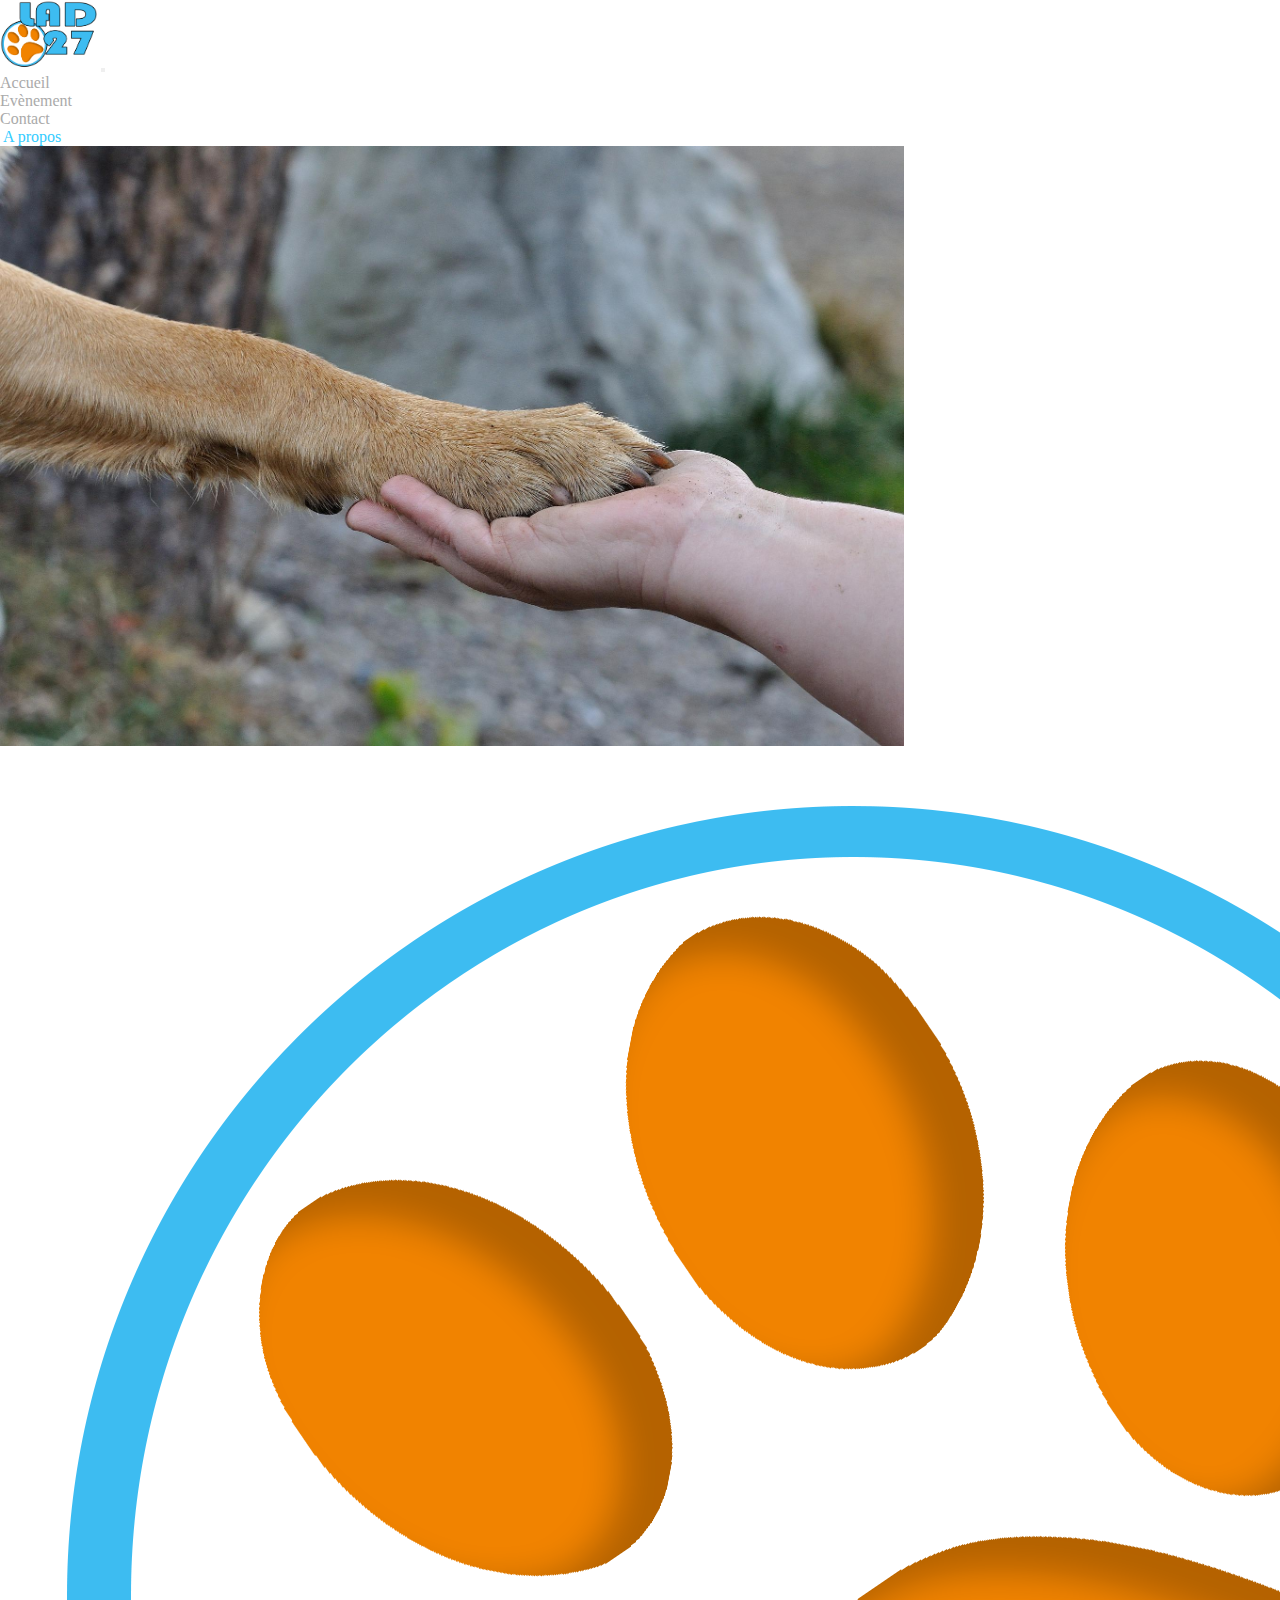
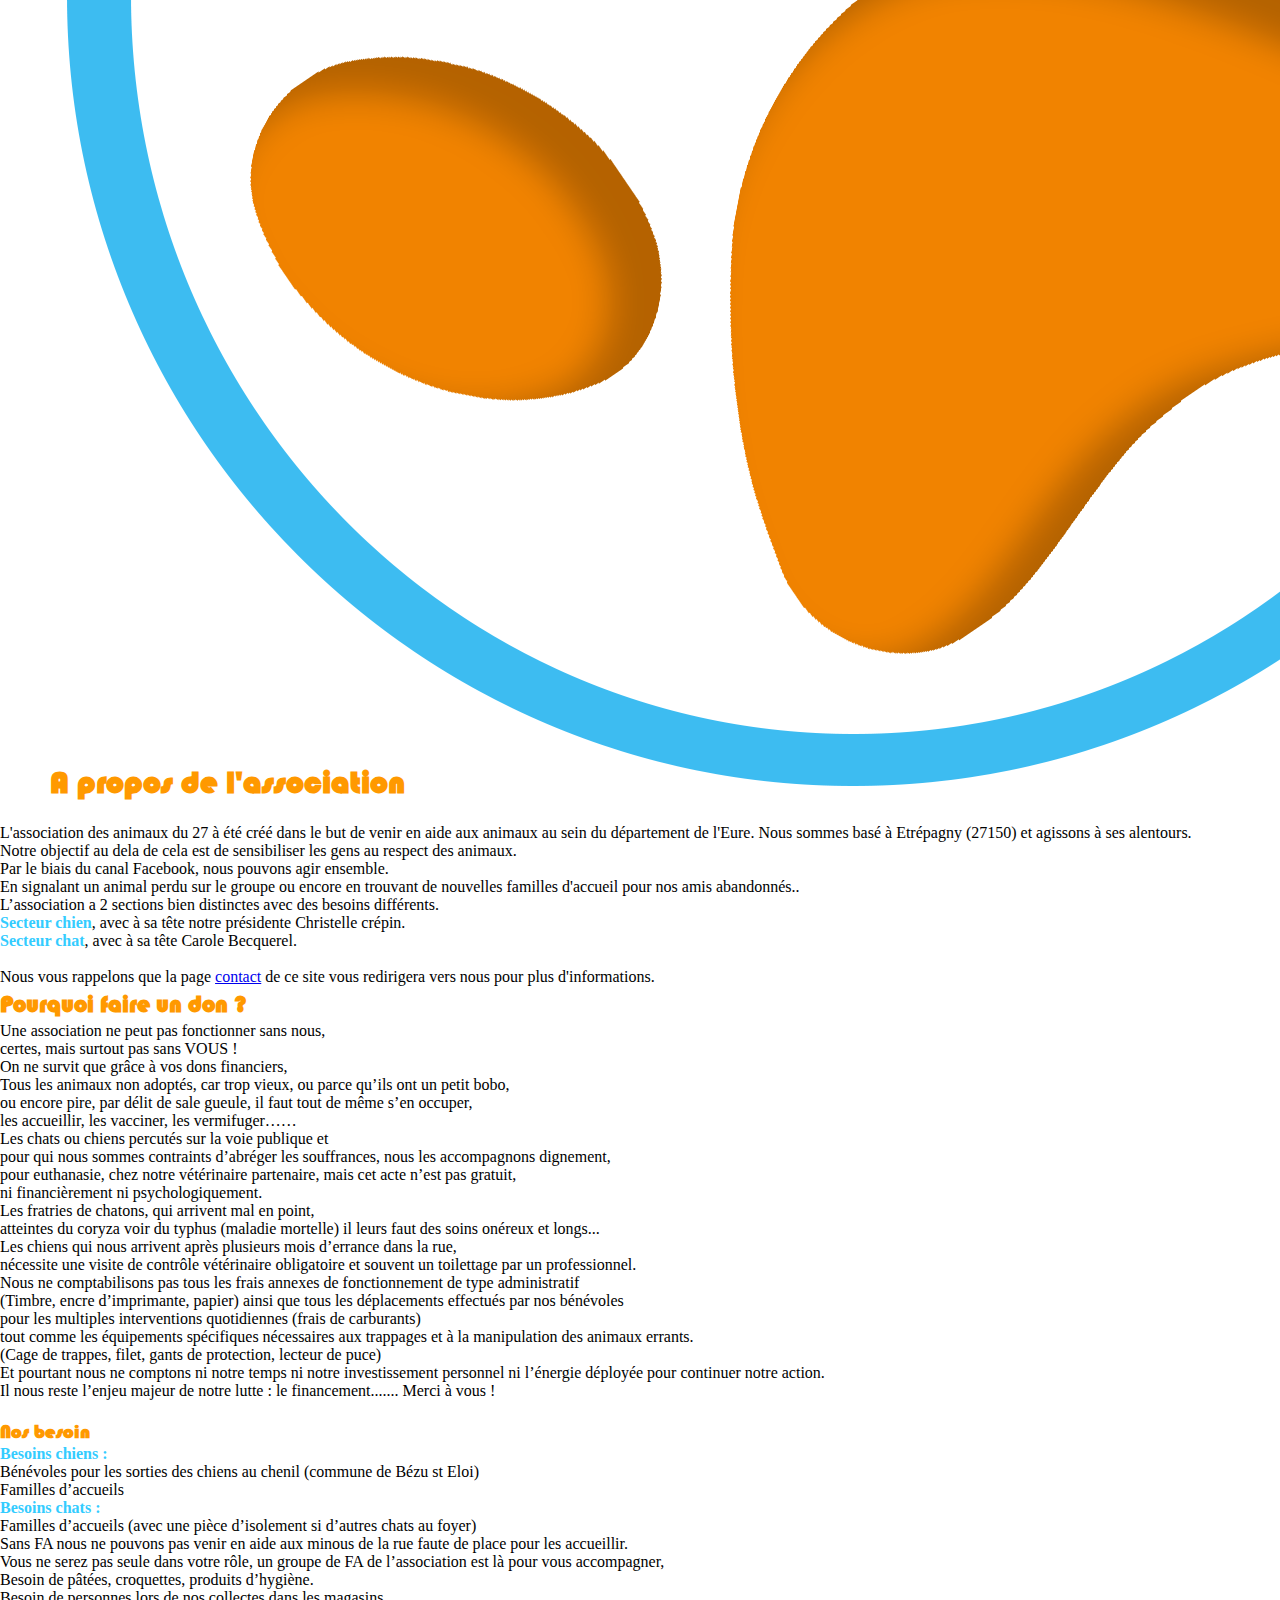
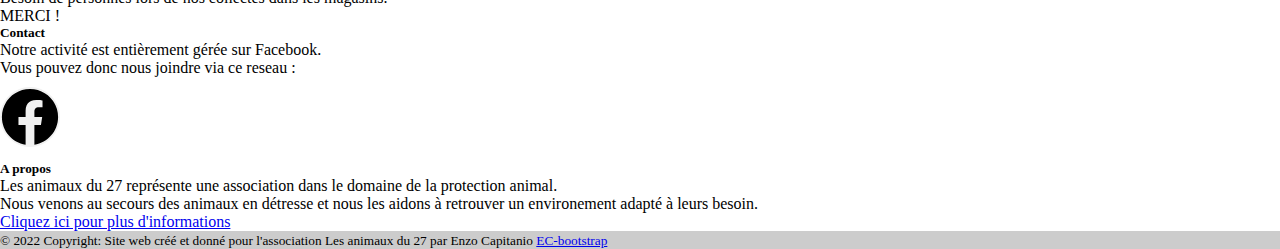
==== section/about.html @ f952d984 "1er depot" ====
<!DOCTYPE html>
<html lang="fr">
    <head>
        <meta charset="UTF-8">
        <meta http-equiv="X-UA-Compatible" content="IE=edge">
        <meta name="viewport" content="width=device-width, initial-scale=1.0">
        <meta name="description" content="identité de l'association des animaux du 27">
        <meta property="og:title" content="Les animaux du 27 - site web de l'association" />
        <meta property="og:url" content="" />
        <meta property="og:site_name" content="Les_animaux_du_27" />
        <meta property="og:description"
            content="Bienvenue sur le site web de l'association Les animaux du 27 - identité de l'association - page de contact - Evénements pour la cause animal">
        <meta property="og:image" content="./images/logo" />
        <link rel="shortcut icon" href="../images/logo.png" type="image/x-icon">
        <!--custom CSS-->
        <link rel="stylesheet" href="../CSS/style.css">
        <!--Bootstrap CSS-->
        <link href="https://cdn.jsdelivr.net/npm/bootstrap@5.1.3/dist/css/bootstrap.min.css" rel="stylesheet" integrity="sha384-1BmE4kWBq78iYhFldvKuhfTAU6auU8tT94WrHftjDbrCEXSU1oBoqyl2QvZ6jIW3" crossorigin="anonymous">

        <title>Les animaux du 27 - A propos</title>
    </head>

    <body>
        <header>
            <nav class="navbar navbar-expand-sm navbar-dark bg-dark">
                <a class="navbar-brand" href="../index.html"><img class="ms-3" src="../images/LAD27.png" height="70"
                        alt="logo de l'association les animaux du 27"></a>
                <button class="navbar-toggler me-3" type="button" data-bs-toggle="collapse"
                    data-bs-target="#navbarNavDarkDropdown" aria-controls="navbarNavDarkDropdown" aria-expanded="false"
                    aria-label="Toggle navigation">
                    <span class="navbar-toggler-icon"></span>
                </button>
                <div class="collapse navbar-collapse" id="navbarNavDarkDropdown">
                    <ul class="navbar-nav text-center">
                        <li class="nav-item active ms-4 p-1"><a class=" navLinkMenu text-center p-1"
                                href="../index.html">Accueil</a></li>
                        <li class="nav-item ms-4 p-1"><a class=" navLinkMenu p-1 text-center"
                                href="../section/event.html">Evènement</a></li>
                        <li class="nav-item ms-4 p-1"><a class=" navLinkMenu p-1 text-center"
                                href="../section/contact.html">Contact</a></li>
                        <li class="nav-item ms-4 p-1"><a class=" navLinkMenu p-1 text-center active-menu"
                                href="../section/about.html">A propos</a></li>
                    </ul>
                </div>
            </nav>
        </header>

        <main>
            <div class="row justify-content-center m-0">
                <div class="text-center col-xl-4 m-2 mt-xl-5 pt-xl-3 d-block pt-xl-5">
                    <img src="../images/mainpatte.jpg" class="img-fluid pt-xl-5"
                        alt="patte d'un chien dans la main d'un humain" height="600">
                </div>
                <div class="col-xl-4 m-2 mt-xl-5 text-md-center text-xl-start">
                    <h1>A propos de l'association</h1>
                    <br>
                    <p>L'association des animaux du 27 à été créé dans le but de venir en aide aux animaux au sein du
                        département de l'Eure. Nous sommes basé à Etrépagny (27150) et agissons à ses alentours.
                        <br>Notre objectif au dela de cela est de sensibiliser les gens au respect des animaux.
                        <br>Par le biais du canal Facebook, nous pouvons agir ensemble.
                        <br>En signalant un animal perdu sur le groupe ou encore en trouvant de nouvelles familles d'accueil
                        pour nos amis abandonnés..
                        <br>L’association a 2 sections bien distinctes avec des besoins différents. 
                        <br><strong class="blue-item fw-bold">Secteur chien</strong>, avec à sa tête notre présidente Christelle crépin.
                        <br><strong class="blue-item fw-bold">Secteur chat</strong>, avec à sa tête Carole Becquerel.
                        <br>
                        <br>Nous vous rappelons que la page <a href="../section/contact.html">contact</a> de ce site vous redirigera vers nous pour plus
                        d'informations.
                        <br>
                    </p> 
                    <h2>Pourquoi faire un don ?</h2>
                    <p>   
                        Une association ne peut pas fonctionner sans nous, 
                        <br>certes, mais surtout pas sans VOUS !
                        <br>On ne survit que grâce à vos dons financiers, 
                        <br>Tous les animaux non adoptés, car trop vieux, ou parce qu’ils ont un petit bobo, 
                        <br>ou encore pire, par délit de sale gueule, il faut tout de même s’en occuper,
                        <br>les accueillir, les vacciner, les vermifuger…… 
                        <br>Les chats ou chiens percutés sur la voie publique et 
                        <br>pour qui nous sommes contraints d’abréger les souffrances, nous les accompagnons dignement,
                        <br>pour euthanasie, chez notre vétérinaire partenaire, mais cet acte n’est pas gratuit, 
                        <br> ni financièrement ni psychologiquement.
                        <br>Les fratries de chatons, qui arrivent mal en point, 
                        <br>atteintes du coryza voir du typhus (maladie mortelle) il leurs faut des soins onéreux et longs...
                        <br>Les chiens qui nous arrivent après plusieurs mois d’errance dans la rue,
                        <br>nécessite une visite de contrôle vétérinaire obligatoire et souvent un toilettage par un professionnel.
                        <br>Nous ne comptabilisons pas tous les frais annexes de fonctionnement de type administratif
                        <br>(Timbre, encre d’imprimante, papier) ainsi que tous les déplacements effectués par nos bénévoles 
                        <br>pour les multiples interventions quotidiennes (frais de carburants) 
                        <br>tout comme les équipements spécifiques nécessaires aux trappages et à la manipulation des animaux errants.
                        <br>(Cage de trappes, filet, gants de protection, lecteur de puce) 
                        <br>Et pourtant nous ne comptons ni notre temps ni notre investissement personnel ni l’énergie déployée pour continuer notre action. 
                        <br>Il nous reste l’enjeu majeur de notre lutte : le financement....... Merci à vous !
                    </p>
                    <br>
                    <h3>Nos besoin</h3>                      
                    <strong class="blue-item fw-bold"> Besoins chiens : </strong>
                    <ul class="list-unstyled">
                        <li>Bénévoles pour les sorties des chiens au chenil (commune de Bézu st Eloi)</li>
                        <li>Familles d’accueils</li>
                    </ul>
                    <strong class="blue-item fw-bold">Besoins chats : </strong>
                    <ul class="list-unstyled">
                        <li>Familles d’accueils (avec une pièce d’isolement si d’autres chats au foyer)</li>
                        <li>Sans FA nous ne pouvons pas venir en aide aux minous de la rue faute de place pour les accueillir.</li>
                        <li>Vous ne serez pas seule dans votre rôle, un groupe de FA de l’association est là pour vous accompagner,</li>
                        <li>Besoin de pâtées, croquettes, produits d’hygiène. </li>
                        <li>Besoin de personnes lors de nos collectes dans les magasins.</li>
                    </ul>               
                    <p>MERCI !</p>         
                </div>
            </div>
        </main>

        <footer class="bg-dark text-light">
            <!-- Grid container -->
            <div class="container p-4">
                <!--Grid row-->
                <div class="row">
                    <!--Grid column-->
                    <div class="col-lg-6 col-md-12 text-center">
                        <h5 class="text-uppercase">Contact</h5>
                        <p>
                            Notre activité est entièrement gérée sur Facebook.
                            <br>Vous pouvez donc nous joindre via ce reseau :
                            <br>
                            <a href="https://www.facebook.com/groups/387117748164139/" target="_blank">
                                <img src="../images/fb.svg" class="bulle m-auto mt-3" alt="logo facebook" height="50">
                            </a>
                        </p>
                    </div>
                    <!--Grid column-->
                    <div class="col-lg-6 col-md-12 mb-4 mb-md-0 text-center">
                        <h5 class="text-uppercase">A propos</h5>
                        <p>
                            Les animaux du 27 représente une association dans le domaine de la protection animal.
                            <br>Nous venons au secours des animaux en détresse et nous les aidons à retrouver un
                            environement
                            adapté à leurs besoin.
                            <br><a href="../section/about.html" target="_blank">Cliquez ici pour plus d'informations</a>
                        </p>
                    </div>
                </div>
            </div>
            <!-- Copyright -->
            <div class="text-center p-3" style="background-color: rgba(0, 0, 0, 0.2);">
                <small> © 2022 Copyright: Site web créé et donné pour l'association Les animaux du 27 par Enzo Capitanio <a
                        href="https://www.ec-bootstrap.com/" target="_blank"
                        class="list-style-none">EC-bootstrap</a></small>
            </div>
        </footer>
        <!--Bootstrap JS-->
        <script src="https://cdn.jsdelivr.net/npm/bootstrap@5.1.3/dist/js/bootstrap.bundle.min.js" integrity="sha384-ka7Sk0Gln4gmtz2MlQnikT1wXgYsOg+OMhuP+IlRH9sENBO0LRn5q+8nbTov4+1p" crossorigin="anonymous"></script>
    </body>
</html>
---- CSS/style.css ----
/*--------Couleur de l'association----------
#33ccff (for the blue)
#ff9900 (for the orange)
------------------------------------------*/

@font-face {
    font-family: BAUHS93;
    src: url(/font/BAUHS93.ttf) format("truetype");
}

* {
    padding: 0;
    margin: 0;
    box-sizing: border-box;
}

/* ------------HEADER/NAV---------*/
.navLinkMenu {
    text-align: center;
    text-decoration: none;
    color: rgb(170, 170, 170);
    transition: all ease-out 0.5s;
}

.navLinkMenu:hover {
    color: #33ccff;
    transition: all 0.5s;
    border: 1px dashed #ff9900;
    padding: 3px;
    border-radius: 3px;
}

.active-menu {
    color: #33ccff;
    transition: all 0.5s;
    padding: 3px;
    border-radius: 3px;
}


.header {
    position: fixed;
}

.banner-area {
    background-image: url(../images/chiendort.jpg);
    background-size: cover;
    background-position: center;
    top: -150px;
    height: 100vh;
    width: 100%;
    position: fixed;
    z-index: -1;
}

.banner-area::after {
    content: '';
    position: absolute;
    top: -10%;
    display: block;
    width: 100%;
    height: 100%;
    z-index: -1;
}

.content-area {
    width: 100%;
    height: 100%;
    position: relative;
    background-color: aliceblue;
    top: 600px;
    overflow: hidden;
}

.banner-area p {
    position: relative;
    padding-top: 250px;
    color: aliceblue;
}

/*----------- ALL PAGES----------- */
h1,
h2,
h3 {
    color: #ff9900;
    font-family: BAUHS93;
    position: relative;
    z-index: 3;
}

h1::before {
    content: url(/images/logo.png);
    width: 50px;
    height: 50px;
    display: inline-flex;
    top: 0;
    left: 0;
}


/* -----------page event-----------------*/

.blue-item {
    color: #33ccff;
}


/*------------Image page INDEX-ACCUEIL / text over image----------*/


@media screen and (max-width: 1380px) {
    .banner-area {
        background-position: left;
    }
}

@media screen and (max-width: 680px) {
    .banner-area {
        background-position: 10%;
    }

    .banner-area p {
        text-align: center;
    }

}

@media screen and (min-width: 600px) {
    .banner-area p {
        margin-left: 30%;
        text-align: left;
    }

}

/*------------- Logo Facebook ---------*/
.bulle {
    width: 60px;
    height: 60px;
    border-radius: 50%;
    border: 1px solid #f1f1f1;
    display: inline-block;
    justify-content: center;
    align-items: center;
    margin: 10px 0;
    background: #f1f1f1;
    cursor: pointer;
    position: relative;
}
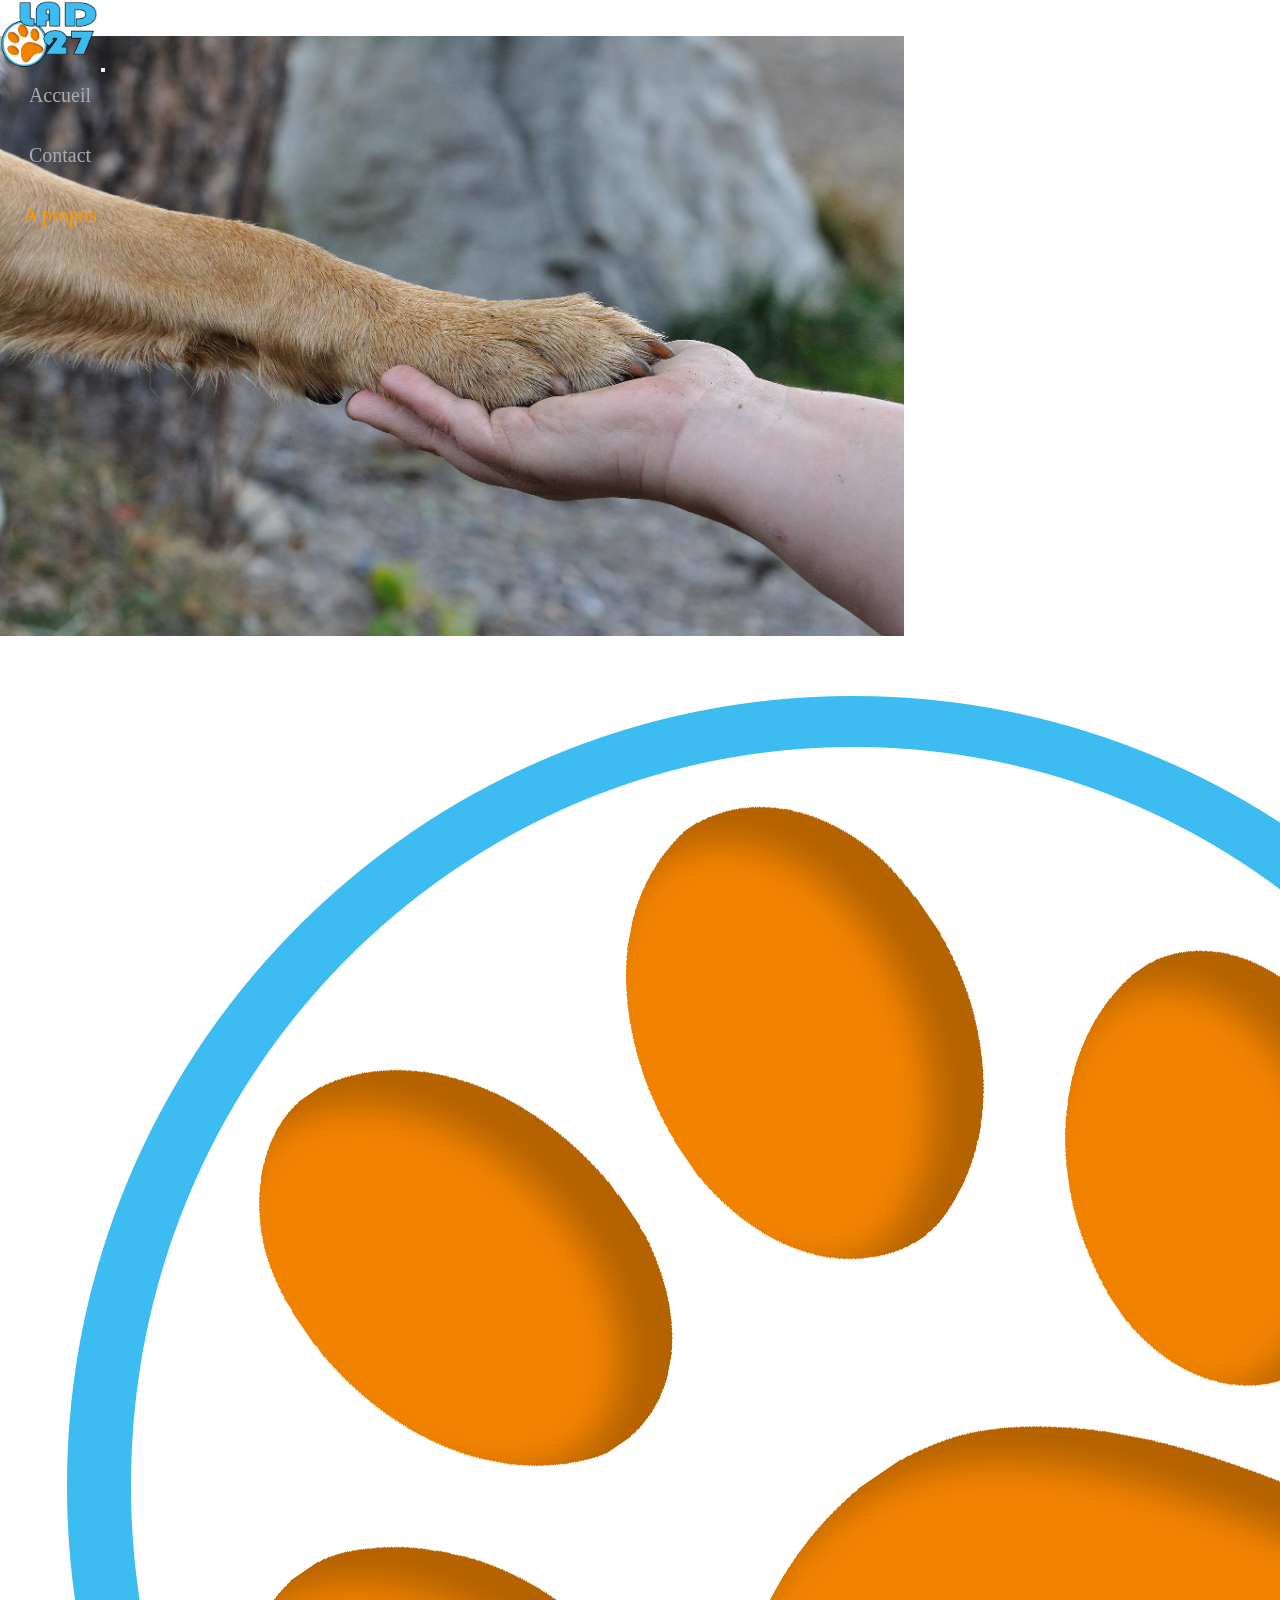
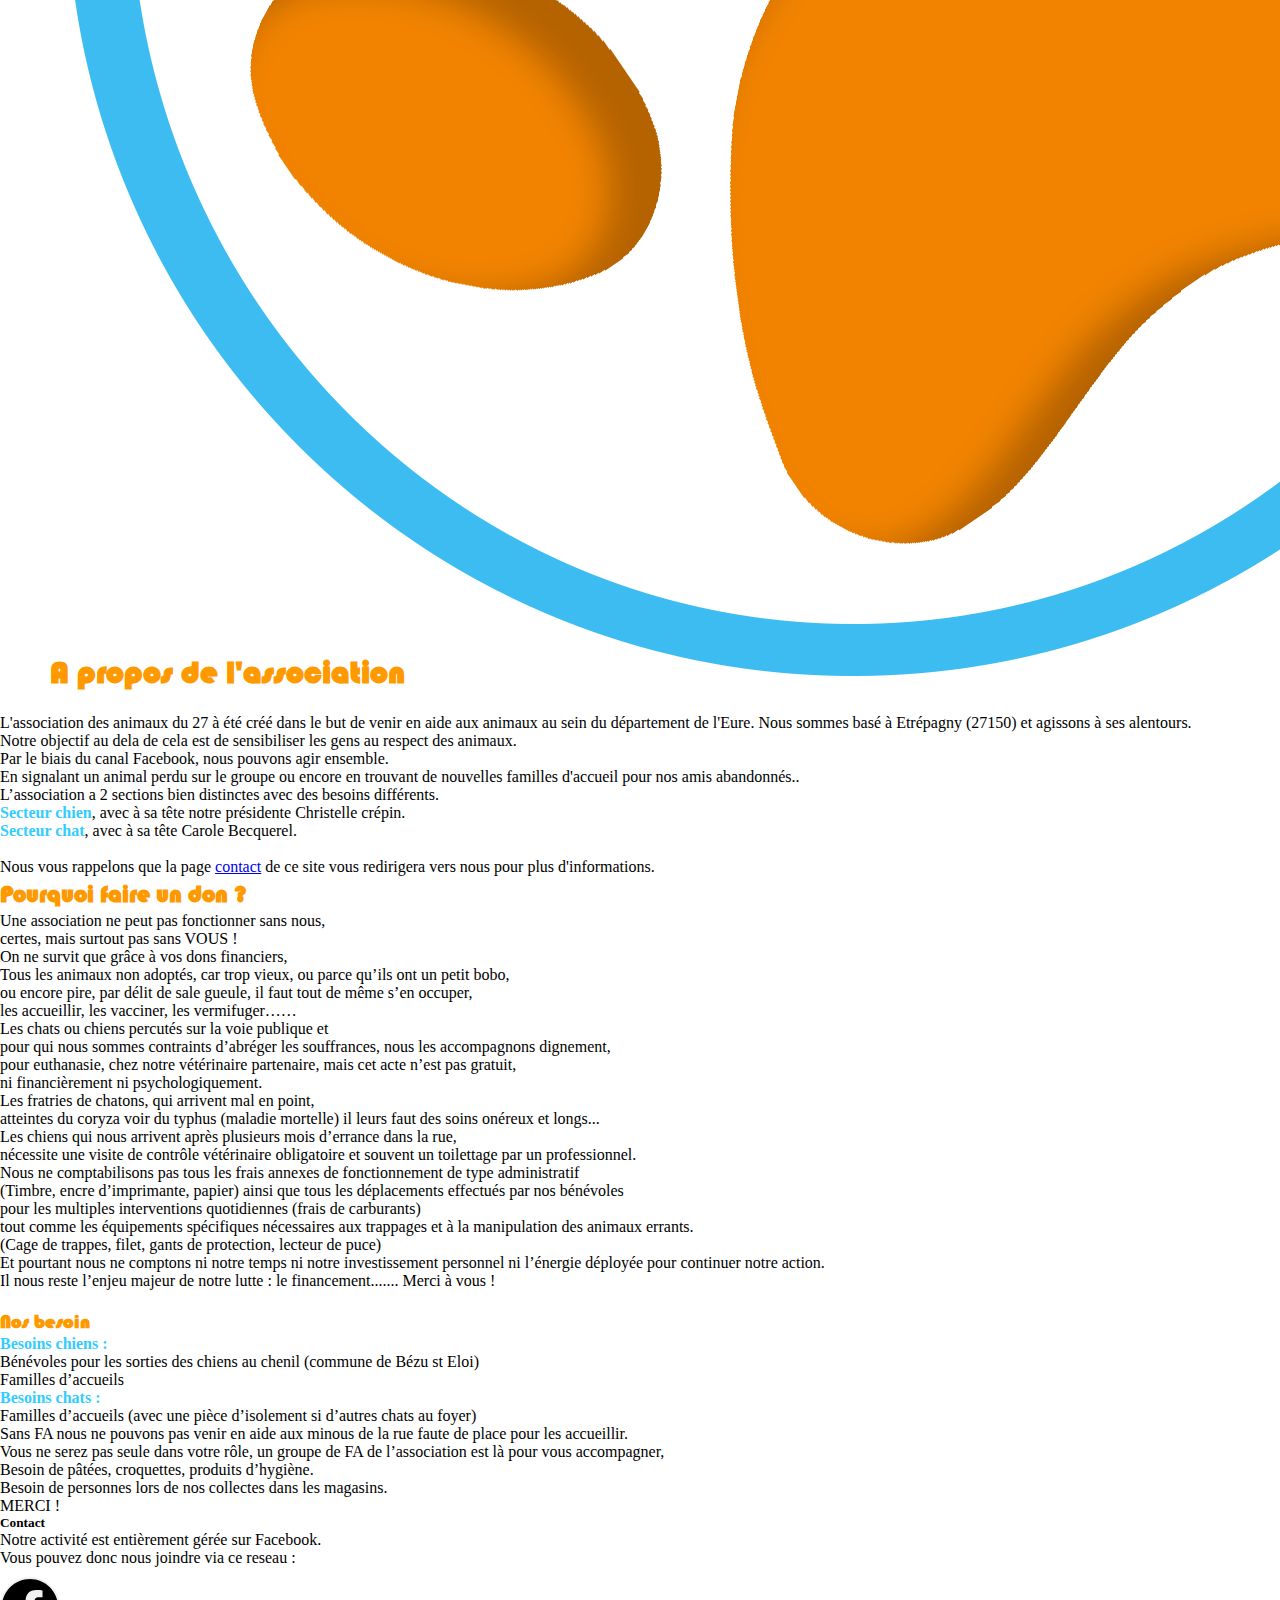
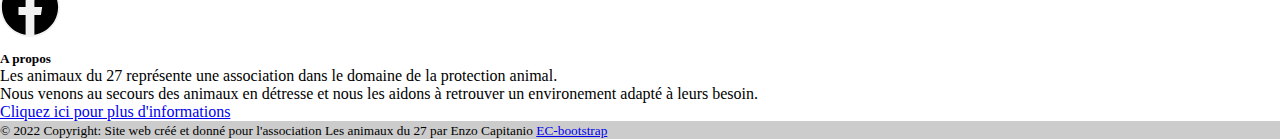
==== commit b7ed7e54: "quick fixing on navbar" ====
--- a/section/about.html
+++ b/section/about.html
@@ -1,155 +1,179 @@
 <!DOCTYPE html>
 <html lang="fr">
-    <head>
-        <meta charset="UTF-8">
-        <meta http-equiv="X-UA-Compatible" content="IE=edge">
-        <meta name="viewport" content="width=device-width, initial-scale=1.0">
-        <meta name="description" content="identité de l'association des animaux du 27">
-        <meta property="og:title" content="Les animaux du 27 - site web de l'association" />
-        <meta property="og:url" content="" />
-        <meta property="og:site_name" content="Les_animaux_du_27" />
-        <meta property="og:description"
-            content="Bienvenue sur le site web de l'association Les animaux du 27 - identité de l'association - page de contact - Evénements pour la cause animal">
-        <meta property="og:image" content="./images/logo" />
-        <link rel="shortcut icon" href="../images/logo.png" type="image/x-icon">
-        <!--custom CSS-->
-        <link rel="stylesheet" href="../CSS/style.css">
-        <!--Bootstrap CSS-->
-        <link href="https://cdn.jsdelivr.net/npm/bootstrap@5.1.3/dist/css/bootstrap.min.css" rel="stylesheet" integrity="sha384-1BmE4kWBq78iYhFldvKuhfTAU6auU8tT94WrHftjDbrCEXSU1oBoqyl2QvZ6jIW3" crossorigin="anonymous">
 
-        <title>Les animaux du 27 - A propos</title>
-    </head>
+<head>
+    <meta charset="UTF-8">
+    <meta http-equiv="X-UA-Compatible" content="IE=edge">
+    <meta name="viewport" content="width=device-width, initial-scale=1.0">
+    <meta name="description" content="identité de l'association des animaux du 27">
+    <meta property="og:title" content="Les animaux du 27 - site web de l'association" />
+    <meta property="og:type" content="website">
+    <meta property="og:url" content="https://assostudi-lesanimauxdu27.herokuapp.com/index.html" />
+    <meta property="og:site_name" content="Les animaux du 27" />
+    <meta property="og:description" content="Bienvenue sur le site web de l'association Les animaux du 27">
+    <meta property="og:image" content="../LAD27OG.png" />
+    <meta property="og:nom_du_site" content="Les Animaux du 27" />
+    <link rel="shortcut icon" href="../images/logo.png" type="image/x-icon">
+    <!--custom CSS-->
+    <link rel="stylesheet" href="../CSS/style.css">
+    <!--Bootstrap CSS-->
+    <link href="https://cdn.jsdelivr.net/npm/bootstrap@5.1.3/dist/css/bootstrap.min.css" rel="stylesheet"
+        integrity="sha384-1BmE4kWBq78iYhFldvKuhfTAU6auU8tT94WrHftjDbrCEXSU1oBoqyl2QvZ6jIW3" crossorigin="anonymous">
 
-    <body>
-        <header>
-            <nav class="navbar navbar-expand-sm navbar-dark bg-dark">
-                <a class="navbar-brand" href="../index.html"><img class="ms-3" src="../images/LAD27.png" height="70"
-                        alt="logo de l'association les animaux du 27"></a>
-                <button class="navbar-toggler me-3" type="button" data-bs-toggle="collapse"
-                    data-bs-target="#navbarNavDarkDropdown" aria-controls="navbarNavDarkDropdown" aria-expanded="false"
-                    aria-label="Toggle navigation">
-                    <span class="navbar-toggler-icon"></span>
-                </button>
-                <div class="collapse navbar-collapse" id="navbarNavDarkDropdown">
-                    <ul class="navbar-nav text-center">
-                        <li class="nav-item active ms-4 p-1"><a class=" navLinkMenu text-center p-1"
-                                href="../index.html">Accueil</a></li>
-                        <li class="nav-item ms-4 p-1"><a class=" navLinkMenu p-1 text-center"
-                                href="../section/event.html">Evènement</a></li>
-                        <li class="nav-item ms-4 p-1"><a class=" navLinkMenu p-1 text-center"
-                                href="../section/contact.html">Contact</a></li>
-                        <li class="nav-item ms-4 p-1"><a class=" navLinkMenu p-1 text-center active-menu"
-                                href="../section/about.html">A propos</a></li>
-                    </ul>
+    <title>Les animaux du 27 - A propos</title>
+</head>
+
+<body>
+    <header>
+        <nav class="navbar navbar-expand-sm navbar-dark bg-dark w-100">
+            <a class="navbar-brand" href="./index.html">
+                <img class="ms-3" src="../images/LAD27.png" height="70" alt="logo de l'association les animaux du 27">
+            </a>
+            <button class="navbar-toggler me-3" type="button" data-bs-toggle="collapse" data-bs-target="#navbarNavDarkDropdown"
+                aria-controls="navbarNavDarkDropdown" aria-expanded="false" aria-label="Toggle navigation">
+                <span class="navbar-toggler-icon"></span>
+            </button>
+            <div class="collapse navbar-collapse bg-dark" id="navbarNavDarkDropdown">
+                <ul class="navbar-nav ">
+                    <li class="nav-item active mb-2 mx-auto">
+                        <a class="navLinkMenu " href="../index.html">
+                            Accueil
+                        </a>
+                    </li>
+                    <li class="nav-item mb-2 mx-auto">
+                        <a class="navLinkMenu" href="../section/contact.html">
+                            Contact
+                        </a>
+                    </li>
+                    <li class="nav-item mb-2 mx-auto">
+                        <a class="navLinkMenu active-menu" href="../section/about.html">
+                            A propos
+                        </a>
+                    </li>
+                </ul>
+            </div>
+        </nav>
+    </header>
+
+    <br>
+    <br>
+
+    <main class="p-2">
+        <div class="row justify-content-center pt-5">
+            <div class="text-center col-xl-4 m-2 mt-xl-5 pt-xl-3 d-block pt-xl-5">
+                <img src="../images/mainpatte.jpg" class="img-fluid" alt="patte d'un chien dans la main d'un humain"
+                    height="600">
+            </div>
+            <div class="col-xl-4 m-2 mt-xl-5 text-md-center text-xl-start">
+                <h1>A propos de l'association</h1>
+                <br>
+                <p>L'association des animaux du 27 à été créé dans le but de venir en aide aux animaux au sein du
+                    département de l'Eure. Nous sommes basé à Etrépagny (27150) et agissons à ses alentours.
+                    <br>Notre objectif au dela de cela est de sensibiliser les gens au respect des animaux.
+                    <br>Par le biais du canal Facebook, nous pouvons agir ensemble.
+                    <br>En signalant un animal perdu sur le groupe ou encore en trouvant de nouvelles familles d'accueil
+                    pour nos amis abandonnés..
+                    <br>L’association a 2 sections bien distinctes avec des besoins différents.
+                    <br><strong class="blue-item fw-bold">Secteur chien</strong>, avec à sa tête notre présidente
+                    Christelle crépin.
+                    <br><strong class="blue-item fw-bold">Secteur chat</strong>, avec à sa tête Carole Becquerel.
+                    <br>
+                    <br>Nous vous rappelons que la page <a href="../section/contact.html">contact</a> de ce site vous
+                    redirigera vers nous pour plus
+                    d'informations.
+                    <br>
+                </p>
+                <h2>Pourquoi faire un don ?</h2>
+                <p>
+                    Une association ne peut pas fonctionner sans nous,
+                    <br>certes, mais surtout pas sans VOUS !
+                    <br>On ne survit que grâce à vos dons financiers,
+                    <br>Tous les animaux non adoptés, car trop vieux, ou parce qu’ils ont un petit bobo,
+                    <br>ou encore pire, par délit de sale gueule, il faut tout de même s’en occuper,
+                    <br>les accueillir, les vacciner, les vermifuger……
+                    <br>Les chats ou chiens percutés sur la voie publique et
+                    <br>pour qui nous sommes contraints d’abréger les souffrances, nous les accompagnons dignement,
+                    <br>pour euthanasie, chez notre vétérinaire partenaire, mais cet acte n’est pas gratuit,
+                    <br> ni financièrement ni psychologiquement.
+                    <br>Les fratries de chatons, qui arrivent mal en point,
+                    <br>atteintes du coryza voir du typhus (maladie mortelle) il leurs faut des soins onéreux et
+                    longs...
+                    <br>Les chiens qui nous arrivent après plusieurs mois d’errance dans la rue,
+                    <br>nécessite une visite de contrôle vétérinaire obligatoire et souvent un toilettage par un
+                    professionnel.
+                    <br>Nous ne comptabilisons pas tous les frais annexes de fonctionnement de type administratif
+                    <br>(Timbre, encre d’imprimante, papier) ainsi que tous les déplacements effectués par nos bénévoles
+                    <br>pour les multiples interventions quotidiennes (frais de carburants)
+                    <br>tout comme les équipements spécifiques nécessaires aux trappages et à la manipulation des
+                    animaux errants.
+                    <br>(Cage de trappes, filet, gants de protection, lecteur de puce)
+                    <br>Et pourtant nous ne comptons ni notre temps ni notre investissement personnel ni l’énergie
+                    déployée pour continuer notre action.
+                    <br>Il nous reste l’enjeu majeur de notre lutte : le financement....... Merci à vous !
+                </p>
+                <br>
+                <h3>Nos besoin</h3>
+                <strong class="blue-item fw-bold"> Besoins chiens : </strong>
+                <ul class="list-unstyled">
+                    <li>Bénévoles pour les sorties des chiens au chenil (commune de Bézu st Eloi)</li>
+                    <li>Familles d’accueils</li>
+                </ul>
+                <strong class="blue-item fw-bold">Besoins chats : </strong>
+                <ul class="list-unstyled">
+                    <li>Familles d’accueils (avec une pièce d’isolement si d’autres chats au foyer)</li>
+                    <li>Sans FA nous ne pouvons pas venir en aide aux minous de la rue faute de place pour les
+                        accueillir.</li>
+                    <li>Vous ne serez pas seule dans votre rôle, un groupe de FA de l’association est là pour vous
+                        accompagner,</li>
+                    <li>Besoin de pâtées, croquettes, produits d’hygiène. </li>
+                    <li>Besoin de personnes lors de nos collectes dans les magasins.</li>
+                </ul>
+                <p>MERCI !</p>
+            </div>
+        </div>
+    </main>
+
+    <footer class="bg-dark text-light">
+        <!-- Grid container -->
+        <div class="container p-4">
+            <!--Grid row-->
+            <div class="row">
+                <!--Grid column-->
+                <div class="col-lg-6 col-md-12 text-center">
+                    <h5 class="text-uppercase">Contact</h5>
+                    <p>
+                        Notre activité est entièrement gérée sur Facebook.
+                        <br>Vous pouvez donc nous joindre via ce reseau :
+                        <br>
+                        <a href="https://www.facebook.com/groups/387117748164139/" target="_blank">
+                            <img src="../images/fb.svg" class="bulle m-auto mt-3" alt="logo facebook" height="50">
+                        </a>
+                    </p>
                 </div>
-            </nav>
-        </header>
-
-        <main>
-            <div class="row justify-content-center m-0">
-                <div class="text-center col-xl-4 m-2 mt-xl-5 pt-xl-3 d-block pt-xl-5">
-                    <img src="../images/mainpatte.jpg" class="img-fluid pt-xl-5"
-                        alt="patte d'un chien dans la main d'un humain" height="600">
-                </div>
-                <div class="col-xl-4 m-2 mt-xl-5 text-md-center text-xl-start">
-                    <h1>A propos de l'association</h1>
-                    <br>
-                    <p>L'association des animaux du 27 à été créé dans le but de venir en aide aux animaux au sein du
-                        département de l'Eure. Nous sommes basé à Etrépagny (27150) et agissons à ses alentours.
-                        <br>Notre objectif au dela de cela est de sensibiliser les gens au respect des animaux.
-                        <br>Par le biais du canal Facebook, nous pouvons agir ensemble.
-                        <br>En signalant un animal perdu sur le groupe ou encore en trouvant de nouvelles familles d'accueil
-                        pour nos amis abandonnés..
-                        <br>L’association a 2 sections bien distinctes avec des besoins différents. 
-                        <br><strong class="blue-item fw-bold">Secteur chien</strong>, avec à sa tête notre présidente Christelle crépin.
-                        <br><strong class="blue-item fw-bold">Secteur chat</strong>, avec à sa tête Carole Becquerel.
-                        <br>
-                        <br>Nous vous rappelons que la page <a href="../section/contact.html">contact</a> de ce site vous redirigera vers nous pour plus
-                        d'informations.
-                        <br>
-                    </p> 
-                    <h2>Pourquoi faire un don ?</h2>
-                    <p>   
-                        Une association ne peut pas fonctionner sans nous, 
-                        <br>certes, mais surtout pas sans VOUS !
-                        <br>On ne survit que grâce à vos dons financiers, 
-                        <br>Tous les animaux non adoptés, car trop vieux, ou parce qu’ils ont un petit bobo, 
-                        <br>ou encore pire, par délit de sale gueule, il faut tout de même s’en occuper,
-                        <br>les accueillir, les vacciner, les vermifuger…… 
-                        <br>Les chats ou chiens percutés sur la voie publique et 
-                        <br>pour qui nous sommes contraints d’abréger les souffrances, nous les accompagnons dignement,
-                        <br>pour euthanasie, chez notre vétérinaire partenaire, mais cet acte n’est pas gratuit, 
-                        <br> ni financièrement ni psychologiquement.
-                        <br>Les fratries de chatons, qui arrivent mal en point, 
-                        <br>atteintes du coryza voir du typhus (maladie mortelle) il leurs faut des soins onéreux et longs...
-                        <br>Les chiens qui nous arrivent après plusieurs mois d’errance dans la rue,
-                        <br>nécessite une visite de contrôle vétérinaire obligatoire et souvent un toilettage par un professionnel.
-                        <br>Nous ne comptabilisons pas tous les frais annexes de fonctionnement de type administratif
-                        <br>(Timbre, encre d’imprimante, papier) ainsi que tous les déplacements effectués par nos bénévoles 
-                        <br>pour les multiples interventions quotidiennes (frais de carburants) 
-                        <br>tout comme les équipements spécifiques nécessaires aux trappages et à la manipulation des animaux errants.
-                        <br>(Cage de trappes, filet, gants de protection, lecteur de puce) 
-                        <br>Et pourtant nous ne comptons ni notre temps ni notre investissement personnel ni l’énergie déployée pour continuer notre action. 
-                        <br>Il nous reste l’enjeu majeur de notre lutte : le financement....... Merci à vous !
+                <!--Grid column-->
+                <div class="col-lg-6 col-md-12 mb-4 mb-md-0 text-center">
+                    <h5 class="text-uppercase">A propos</h5>
+                    <p>
+                        Les animaux du 27 représente une association dans le domaine de la protection animal.
+                        <br>Nous venons au secours des animaux en détresse et nous les aidons à retrouver un
+                        environement
+                        adapté à leurs besoin.
+                        <br><a href="../section/about.html" target="_blank">Cliquez ici pour plus d'informations</a>
                     </p>
-                    <br>
-                    <h3>Nos besoin</h3>                      
-                    <strong class="blue-item fw-bold"> Besoins chiens : </strong>
-                    <ul class="list-unstyled">
-                        <li>Bénévoles pour les sorties des chiens au chenil (commune de Bézu st Eloi)</li>
-                        <li>Familles d’accueils</li>
-                    </ul>
-                    <strong class="blue-item fw-bold">Besoins chats : </strong>
-                    <ul class="list-unstyled">
-                        <li>Familles d’accueils (avec une pièce d’isolement si d’autres chats au foyer)</li>
-                        <li>Sans FA nous ne pouvons pas venir en aide aux minous de la rue faute de place pour les accueillir.</li>
-                        <li>Vous ne serez pas seule dans votre rôle, un groupe de FA de l’association est là pour vous accompagner,</li>
-                        <li>Besoin de pâtées, croquettes, produits d’hygiène. </li>
-                        <li>Besoin de personnes lors de nos collectes dans les magasins.</li>
-                    </ul>               
-                    <p>MERCI !</p>         
                 </div>
             </div>
-        </main>
+        </div>
+        <!-- Copyright -->
+        <div class="text-center p-3" style="background-color: rgba(0, 0, 0, 0.2);">
+            <small> © 2022 Copyright: Site web créé et donné pour l'association Les animaux du 27 par Enzo Capitanio
+                <a href="https://www.ec-bootstrap.com/" target="_blank" class="list-style-none">EC-bootstrap</a>
+            </small>
+        </div>
+    </footer>
+    <!--Bootstrap JS-->
+    <script src="https://cdn.jsdelivr.net/npm/bootstrap@5.1.3/dist/js/bootstrap.bundle.min.js"
+        integrity="sha384-ka7Sk0Gln4gmtz2MlQnikT1wXgYsOg+OMhuP+IlRH9sENBO0LRn5q+8nbTov4+1p"
+        crossorigin="anonymous"></script>
+</body>
 
-        <footer class="bg-dark text-light">
-            <!-- Grid container -->
-            <div class="container p-4">
-                <!--Grid row-->
-                <div class="row">
-                    <!--Grid column-->
-                    <div class="col-lg-6 col-md-12 text-center">
-                        <h5 class="text-uppercase">Contact</h5>
-                        <p>
-                            Notre activité est entièrement gérée sur Facebook.
-                            <br>Vous pouvez donc nous joindre via ce reseau :
-                            <br>
-                            <a href="https://www.facebook.com/groups/387117748164139/" target="_blank">
-                                <img src="../images/fb.svg" class="bulle m-auto mt-3" alt="logo facebook" height="50">
-                            </a>
-                        </p>
-                    </div>
-                    <!--Grid column-->
-                    <div class="col-lg-6 col-md-12 mb-4 mb-md-0 text-center">
-                        <h5 class="text-uppercase">A propos</h5>
-                        <p>
-                            Les animaux du 27 représente une association dans le domaine de la protection animal.
-                            <br>Nous venons au secours des animaux en détresse et nous les aidons à retrouver un
-                            environement
-                            adapté à leurs besoin.
-                            <br><a href="../section/about.html" target="_blank">Cliquez ici pour plus d'informations</a>
-                        </p>
-                    </div>
-                </div>
-            </div>
-            <!-- Copyright -->
-            <div class="text-center p-3" style="background-color: rgba(0, 0, 0, 0.2);">
-                <small> © 2022 Copyright: Site web créé et donné pour l'association Les animaux du 27 par Enzo Capitanio <a
-                        href="https://www.ec-bootstrap.com/" target="_blank"
-                        class="list-style-none">EC-bootstrap</a></small>
-            </div>
-        </footer>
-        <!--Bootstrap JS-->
-        <script src="https://cdn.jsdelivr.net/npm/bootstrap@5.1.3/dist/js/bootstrap.bundle.min.js" integrity="sha384-ka7Sk0Gln4gmtz2MlQnikT1wXgYsOg+OMhuP+IlRH9sENBO0LRn5q+8nbTov4+1p" crossorigin="anonymous"></script>
-    </body>
 </html>--- a/CSS/style.css
+++ b/CSS/style.css
@@ -14,53 +14,59 @@
     box-sizing: border-box;
 }
 
+.content-area {
+    overflow: hidden;
+}
+
 /* ------------HEADER/NAV---------*/
+header {
+    position: fixed;
+    width: 100%;
+    z-index: 100;
+    box-sizing: border-box;
+}
+
+.nav-item {
+    width: 100px;
+    height: 50px;
+    text-align: center;
+    margin: 10px;
+}
+
 .navLinkMenu {
     text-align: center;
     text-decoration: none;
     color: rgb(170, 170, 170);
-    transition: all ease-out 0.5s;
+    font-size: 20px;
+    padding: 5px;
 }
 
 .navLinkMenu:hover {
     color: #33ccff;
-    transition: all 0.5s;
     border: 1px dashed #ff9900;
-    padding: 3px;
     border-radius: 3px;
-}
+    box-sizing: border-box;
+    margin: -1px;
+    transition: 0.5s;
 
-.active-menu {
-    color: #33ccff;
-    transition: all 0.5s;
-    padding: 3px;
-    border-radius: 3px;
 }
 
 
-.header {
-    position: fixed;
+.active-menu {
+    color: #ff9900;
 }
 
+
+/*-----------Index page (accueil)----------*/
 .banner-area {
-    background-image: url(../images/chiendort.jpg);
+    background-image: url(../images/chiendortdevice.jpg);
     background-size: cover;
-    background-position: center;
-    top: -150px;
-    height: 100vh;
+    background-position: center center;
+    height: 100%;
     width: 100%;
     position: fixed;
     z-index: -1;
-}
-
-.banner-area::after {
-    content: '';
-    position: absolute;
-    top: -10%;
-    display: block;
-    width: 100%;
-    height: 100%;
-    z-index: -1;
+    top: -15%;
 }
 
 .content-area {
@@ -68,14 +74,31 @@
     height: 100%;
     position: relative;
     background-color: aliceblue;
-    top: 600px;
+    top: 450px;
     overflow: hidden;
 }
 
 .banner-area p {
-    position: relative;
-    padding-top: 250px;
+    position: absolute;
+    top: 30%;
+    padding-left: 15%;
     color: aliceblue;
+}
+
+@media screen and (min-width: 600px) {
+    .content-area {
+        top: 600px;
+    }
+
+    .banner-area {
+        background-image: url(../images/chiendort.jpg);
+        background-position: left center;
+    }
+
+    .banner-area p {
+        padding-left: 30%;
+    }
+
 }
 
 /*----------- ALL PAGES----------- */
@@ -97,43 +120,11 @@
     left: 0;
 }
 
-
-/* -----------page event-----------------*/
-
 .blue-item {
     color: #33ccff;
 }
 
-
-/*------------Image page INDEX-ACCUEIL / text over image----------*/
-
-
-@media screen and (max-width: 1380px) {
-    .banner-area {
-        background-position: left;
-    }
-}
-
-@media screen and (max-width: 680px) {
-    .banner-area {
-        background-position: 10%;
-    }
-
-    .banner-area p {
-        text-align: center;
-    }
-
-}
-
-@media screen and (min-width: 600px) {
-    .banner-area p {
-        margin-left: 30%;
-        text-align: left;
-    }
-
-}
-
-/*------------- Logo Facebook ---------*/
+/*------------- Logo Facebook (fot the footer and contact page) ---------*/
 .bulle {
     width: 60px;
     height: 60px;
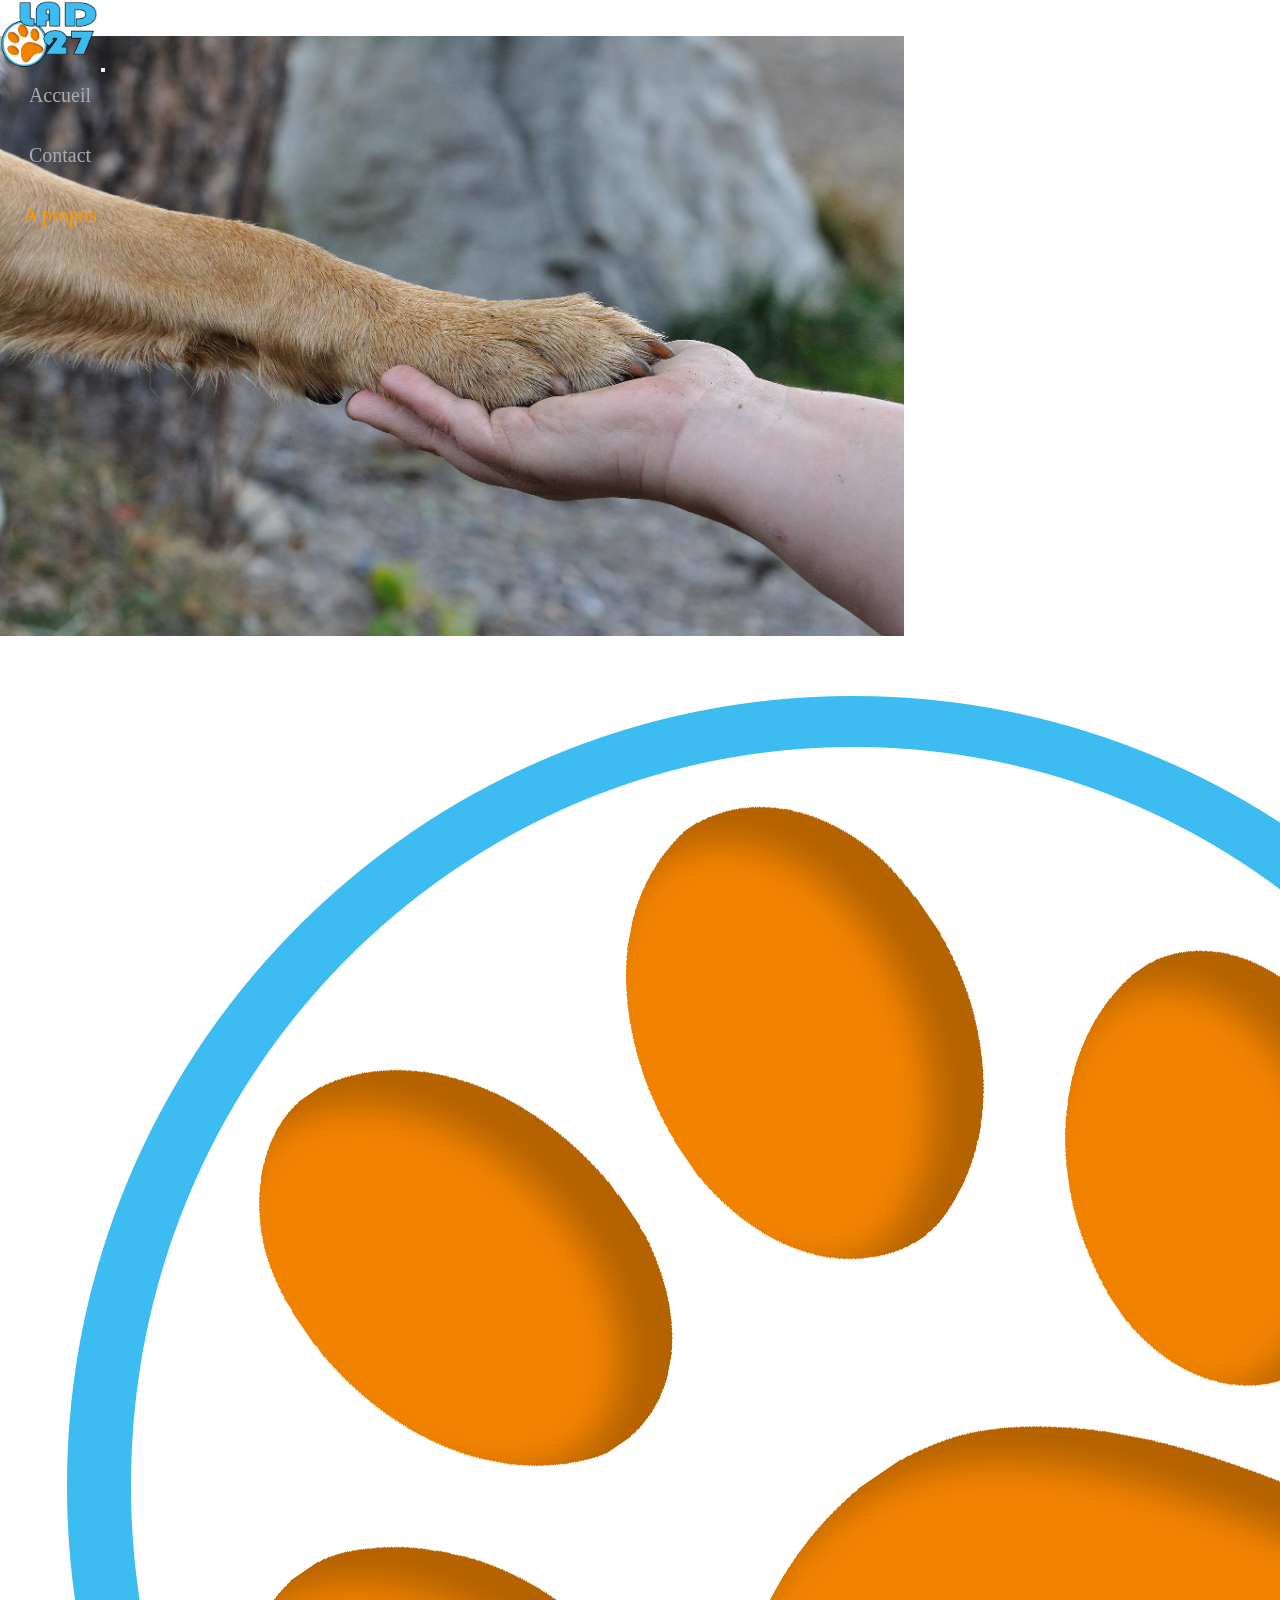
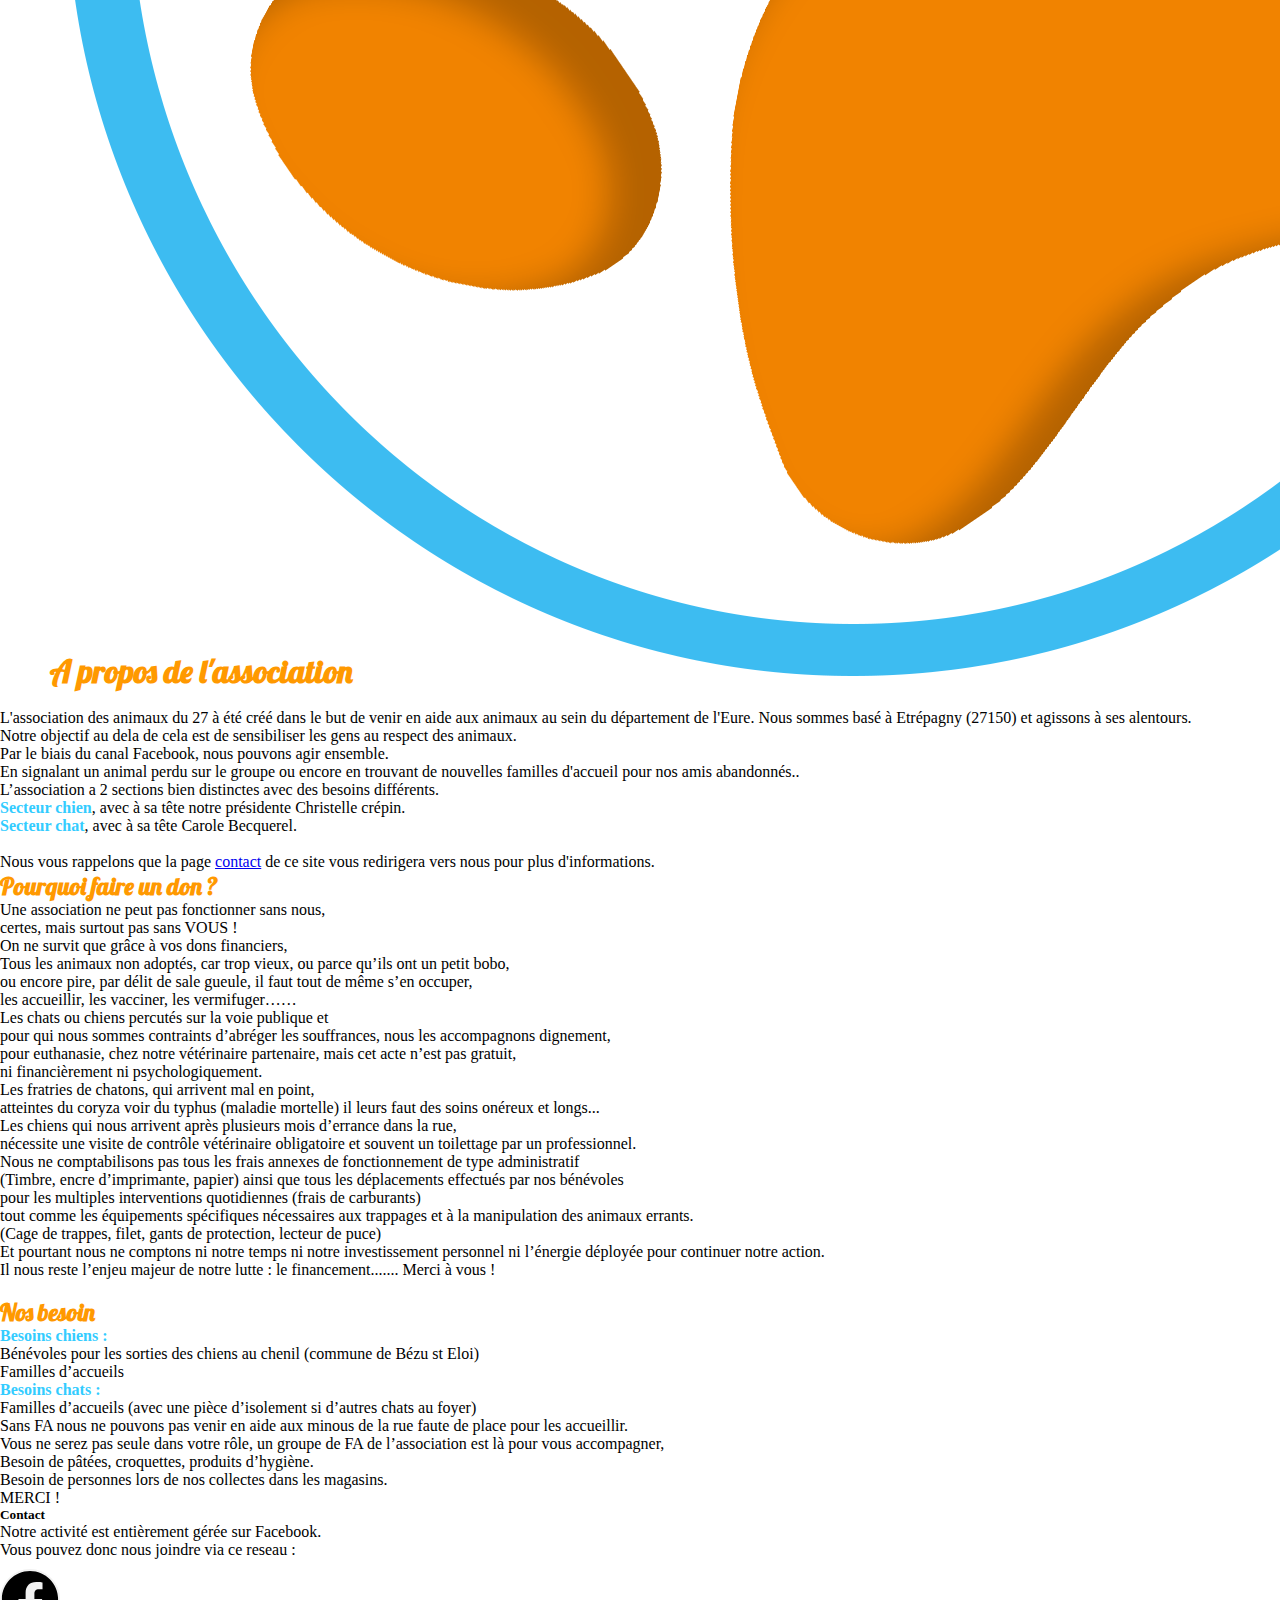
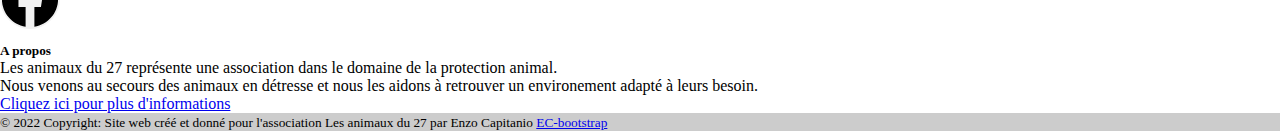
==== commit fb53aa91: "added font alternative" ====
--- a/section/about.html
+++ b/section/about.html
@@ -20,6 +20,11 @@
     <link href="https://cdn.jsdelivr.net/npm/bootstrap@5.1.3/dist/css/bootstrap.min.css" rel="stylesheet"
         integrity="sha384-1BmE4kWBq78iYhFldvKuhfTAU6auU8tT94WrHftjDbrCEXSU1oBoqyl2QvZ6jIW3" crossorigin="anonymous">
 
+    <!-- Font family for titles -->
+    <link rel="preconnect" href="https://fonts.googleapis.com">
+    <link rel="preconnect" href="https://fonts.gstatic.com" crossorigin>
+    <link href="https://fonts.googleapis.com/css2?family=Lobster&family=Luxurious+Script&display=swap" rel="stylesheet">
+
     <title>Les animaux du 27 - A propos</title>
 </head>
 
@@ -29,8 +34,9 @@
             <a class="navbar-brand" href="./index.html">
                 <img class="ms-3" src="../images/LAD27.png" height="70" alt="logo de l'association les animaux du 27">
             </a>
-            <button class="navbar-toggler me-3" type="button" data-bs-toggle="collapse" data-bs-target="#navbarNavDarkDropdown"
-                aria-controls="navbarNavDarkDropdown" aria-expanded="false" aria-label="Toggle navigation">
+            <button class="navbar-toggler me-3" type="button" data-bs-toggle="collapse"
+                data-bs-target="#navbarNavDarkDropdown" aria-controls="navbarNavDarkDropdown" aria-expanded="false"
+                aria-label="Toggle navigation">
                 <span class="navbar-toggler-icon"></span>
             </button>
             <div class="collapse navbar-collapse bg-dark" id="navbarNavDarkDropdown">
@@ -112,7 +118,7 @@
                     <br>Il nous reste l’enjeu majeur de notre lutte : le financement....... Merci à vous !
                 </p>
                 <br>
-                <h3>Nos besoin</h3>
+                <h2>Nos besoin</h2>
                 <strong class="blue-item fw-bold"> Besoins chiens : </strong>
                 <ul class="list-unstyled">
                     <li>Bénévoles pour les sorties des chiens au chenil (commune de Bézu st Eloi)</li>
--- a/CSS/style.css
+++ b/CSS/style.css
@@ -5,8 +5,10 @@
 
 @font-face {
     font-family: BAUHS93;
+    src: url(/font/BAUHS93.woff) format("truetype");
     src: url(/font/BAUHS93.ttf) format("truetype");
 }
+@import url('https://fonts.googleapis.com/css2?family=Lobster&family=Luxurious+Script&display=swap');
 
 * {
     padding: 0;
@@ -50,7 +52,6 @@
     transition: 0.5s;
 
 }
-
 
 .active-menu {
     color: #ff9900;
@@ -106,7 +107,7 @@
 h2,
 h3 {
     color: #ff9900;
-    font-family: BAUHS93;
+    font-family: 'Lobster',BAUHS93 ;
     position: relative;
     z-index: 3;
 }
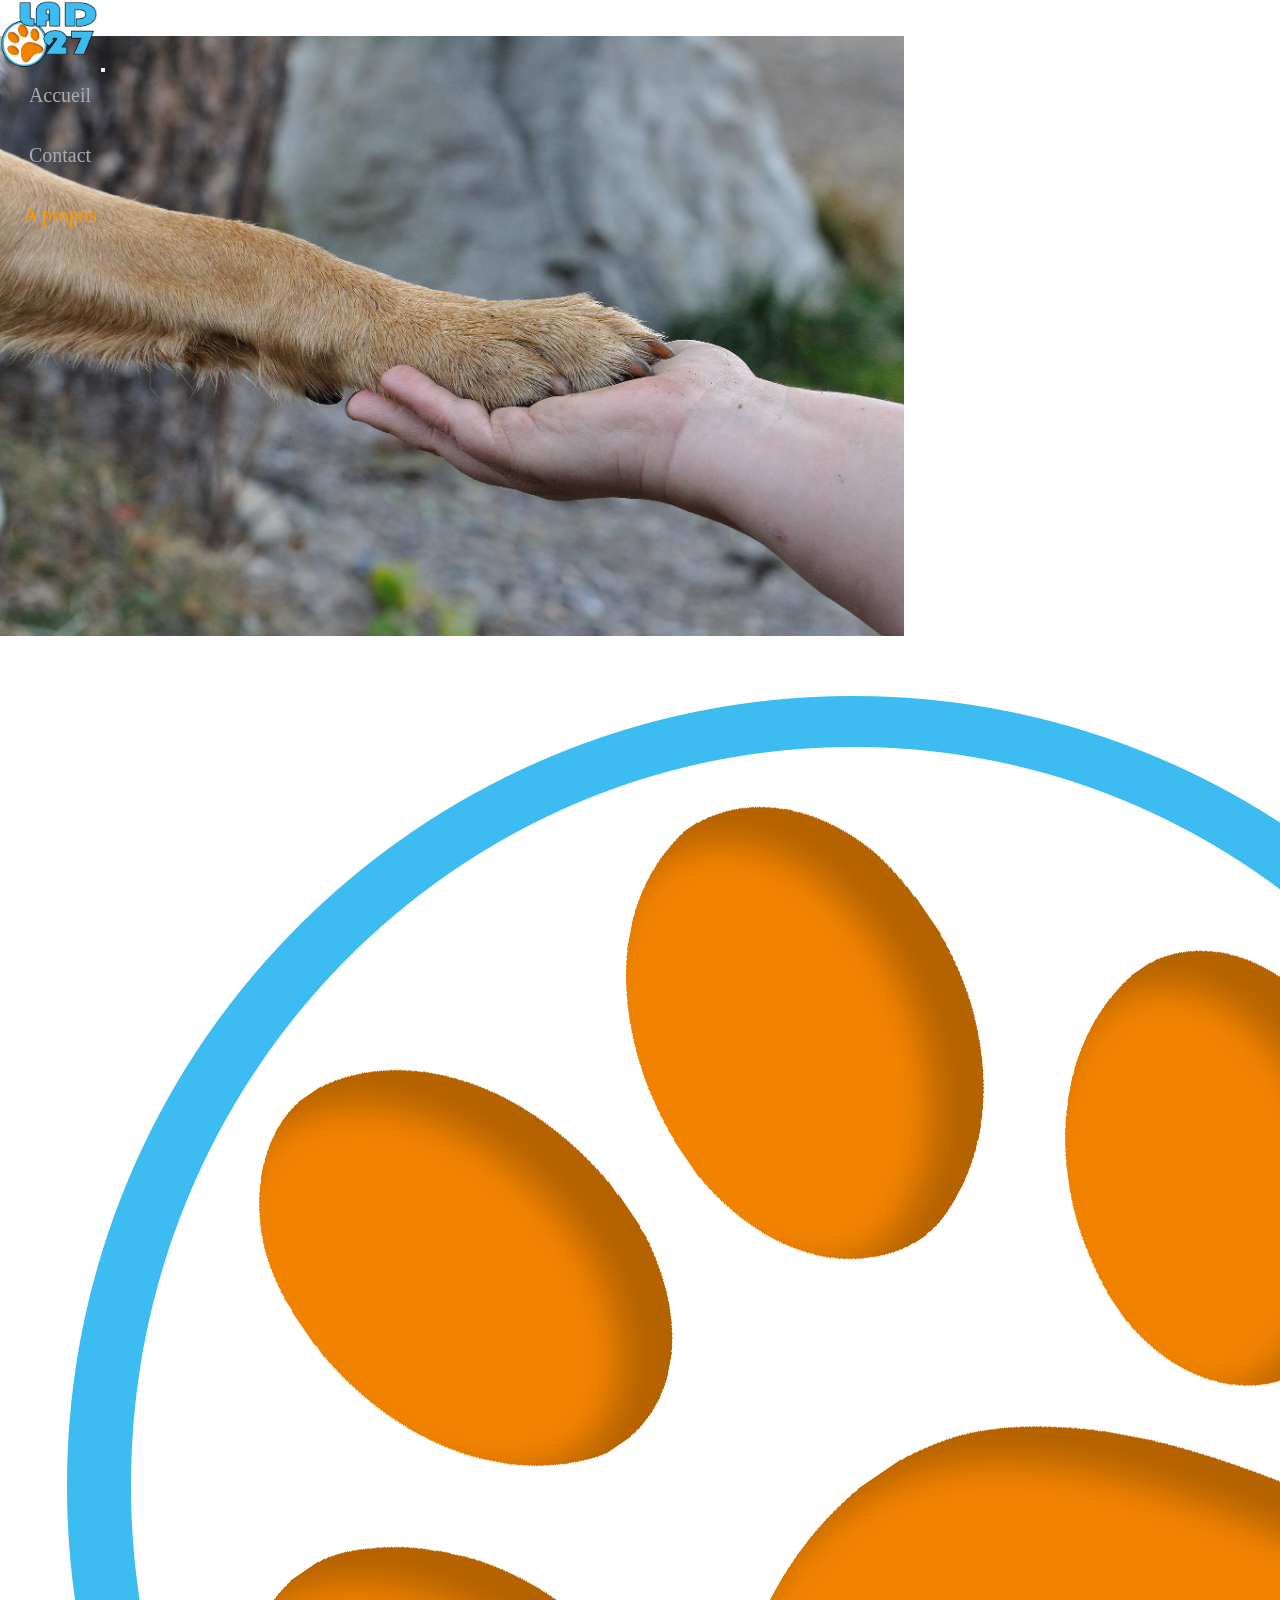
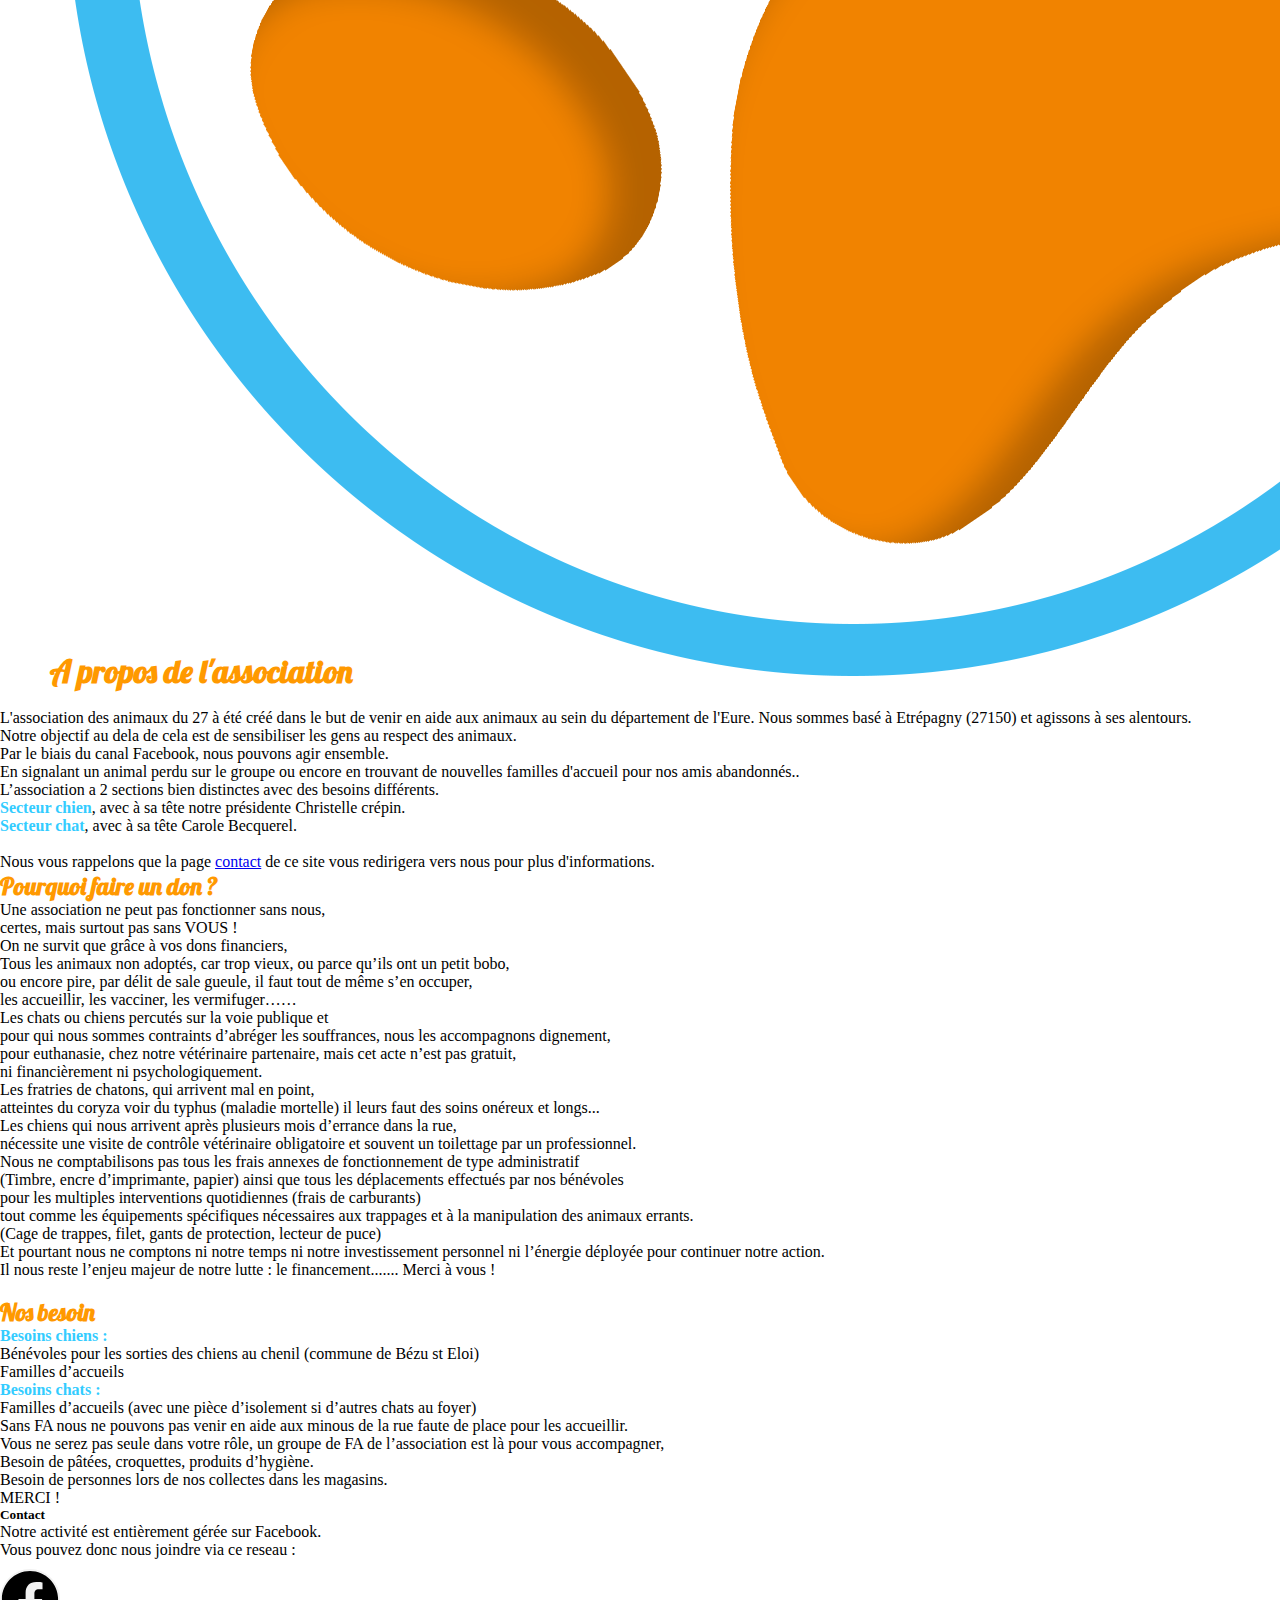
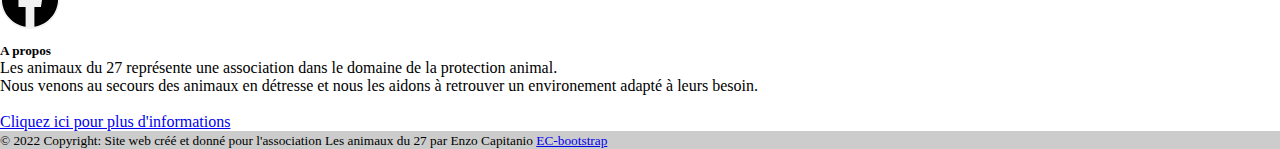
==== commit 9daca13a: "better display of home and about pages" ====
--- a/section/about.html
+++ b/section/about.html
@@ -84,7 +84,8 @@
                     Christelle crépin.
                     <br><strong class="blue-item fw-bold">Secteur chat</strong>, avec à sa tête Carole Becquerel.
                     <br>
-                    <br>Nous vous rappelons que la page <a href="../section/contact.html">contact</a> de ce site vous
+                    <br>Nous vous rappelons que la page <a class="links borderLink"
+                        href="../section/contact.html">contact</a> de ce site vous
                     redirigera vers nous pour plus
                     d'informations.
                     <br>
@@ -164,7 +165,10 @@
                         <br>Nous venons au secours des animaux en détresse et nous les aidons à retrouver un
                         environement
                         adapté à leurs besoin.
-                        <br><a href="../section/about.html" target="_blank">Cliquez ici pour plus d'informations</a>
+                        <br>
+                        <br>
+                        <a class="links borderLink" href="../section/about.html" target="_blank">Cliquez ici pour plus
+                            d'informations</a>
                     </p>
                 </div>
             </div>
@@ -172,7 +176,7 @@
         <!-- Copyright -->
         <div class="text-center p-3" style="background-color: rgba(0, 0, 0, 0.2);">
             <small> © 2022 Copyright: Site web créé et donné pour l'association Les animaux du 27 par Enzo Capitanio
-                <a href="https://www.ec-bootstrap.com/" target="_blank" class="list-style-none">EC-bootstrap</a>
+                <a href="https://www.ec-bootstrap.com/" target="_blank" class="links borderLink">EC-bootstrap</a>
             </small>
         </div>
     </footer>
--- a/CSS/style.css
+++ b/CSS/style.css
@@ -8,6 +8,7 @@
     src: url(/font/BAUHS93.woff) format("truetype");
     src: url(/font/BAUHS93.ttf) format("truetype");
 }
+
 @import url('https://fonts.googleapis.com/css2?family=Lobster&family=Luxurious+Script&display=swap');
 
 * {
@@ -107,13 +108,13 @@
 h2,
 h3 {
     color: #ff9900;
-    font-family: 'Lobster',BAUHS93 ;
+    font-family: 'Lobster', BAUHS93;
     position: relative;
     z-index: 3;
 }
 
 h1::before {
-    content: url(/images/logo.png);
+    content: url(../images/logo.png);
     width: 50px;
     height: 50px;
     display: inline-flex;
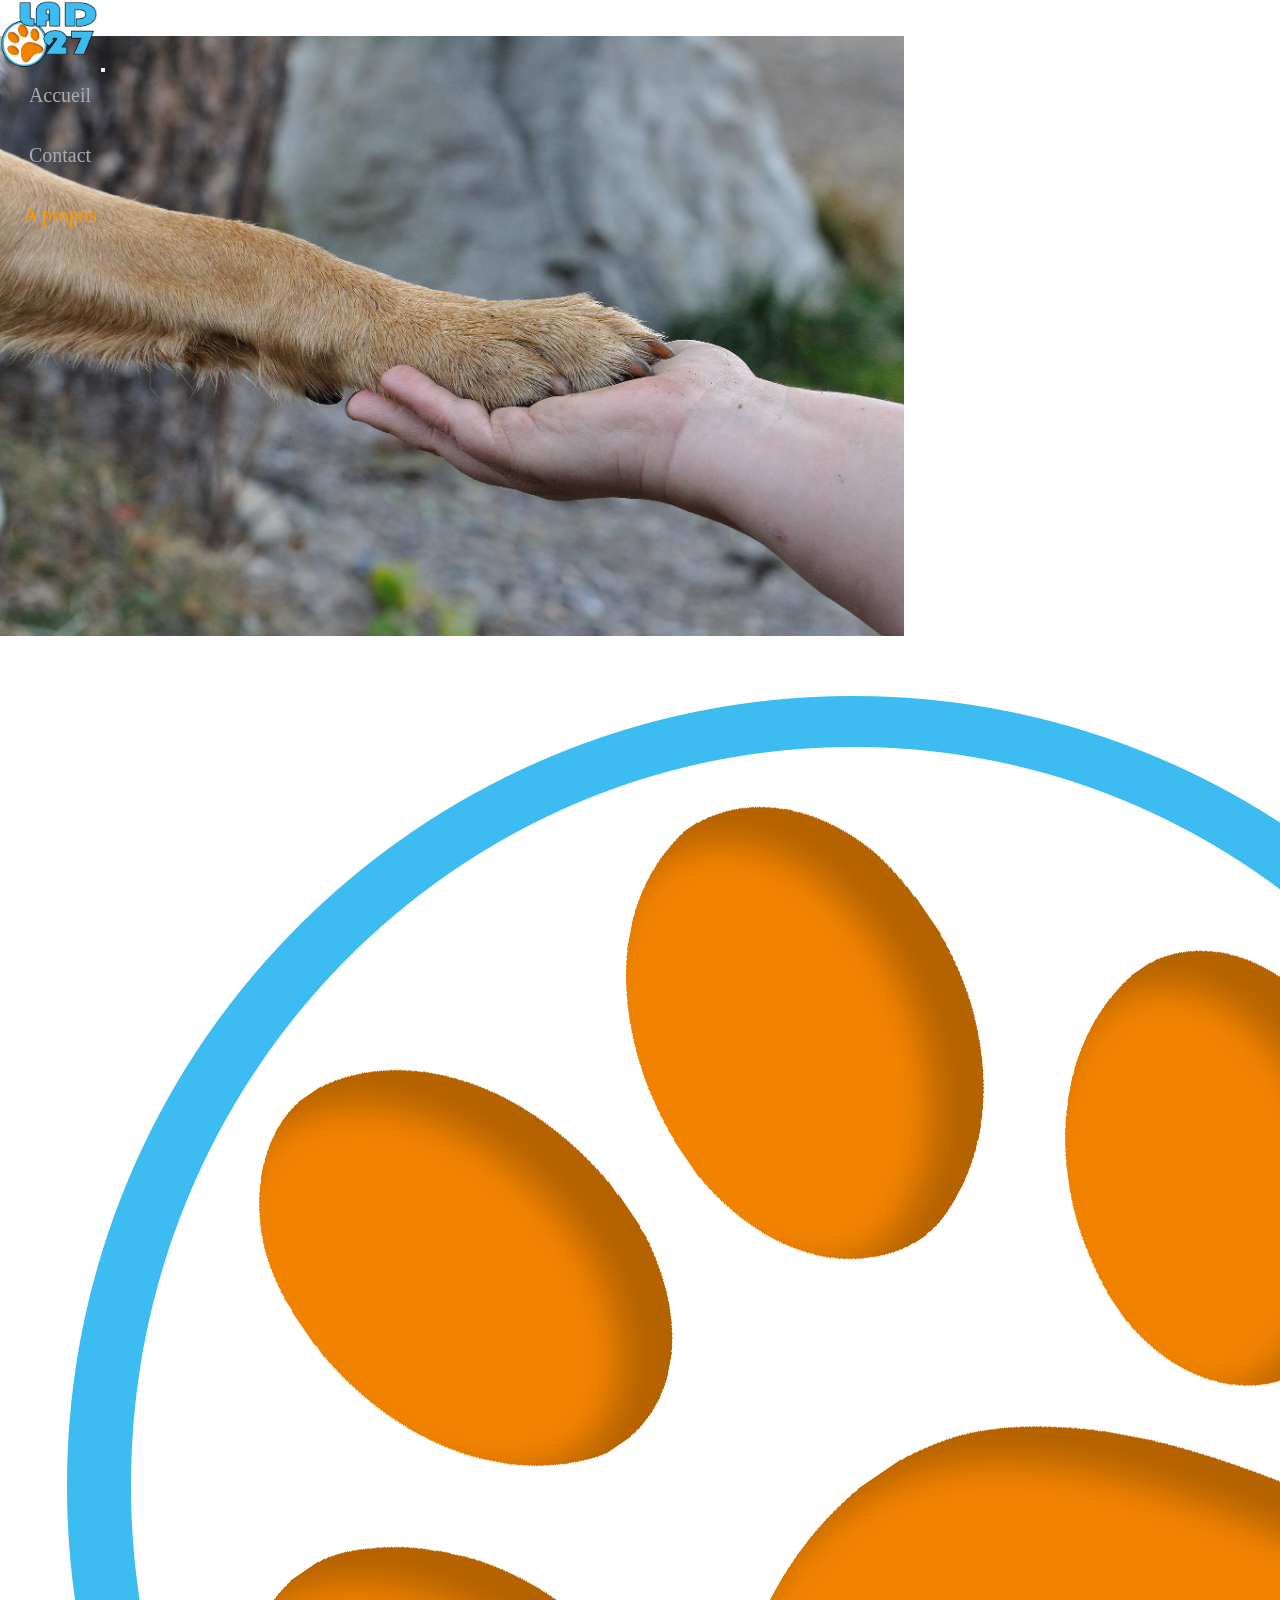
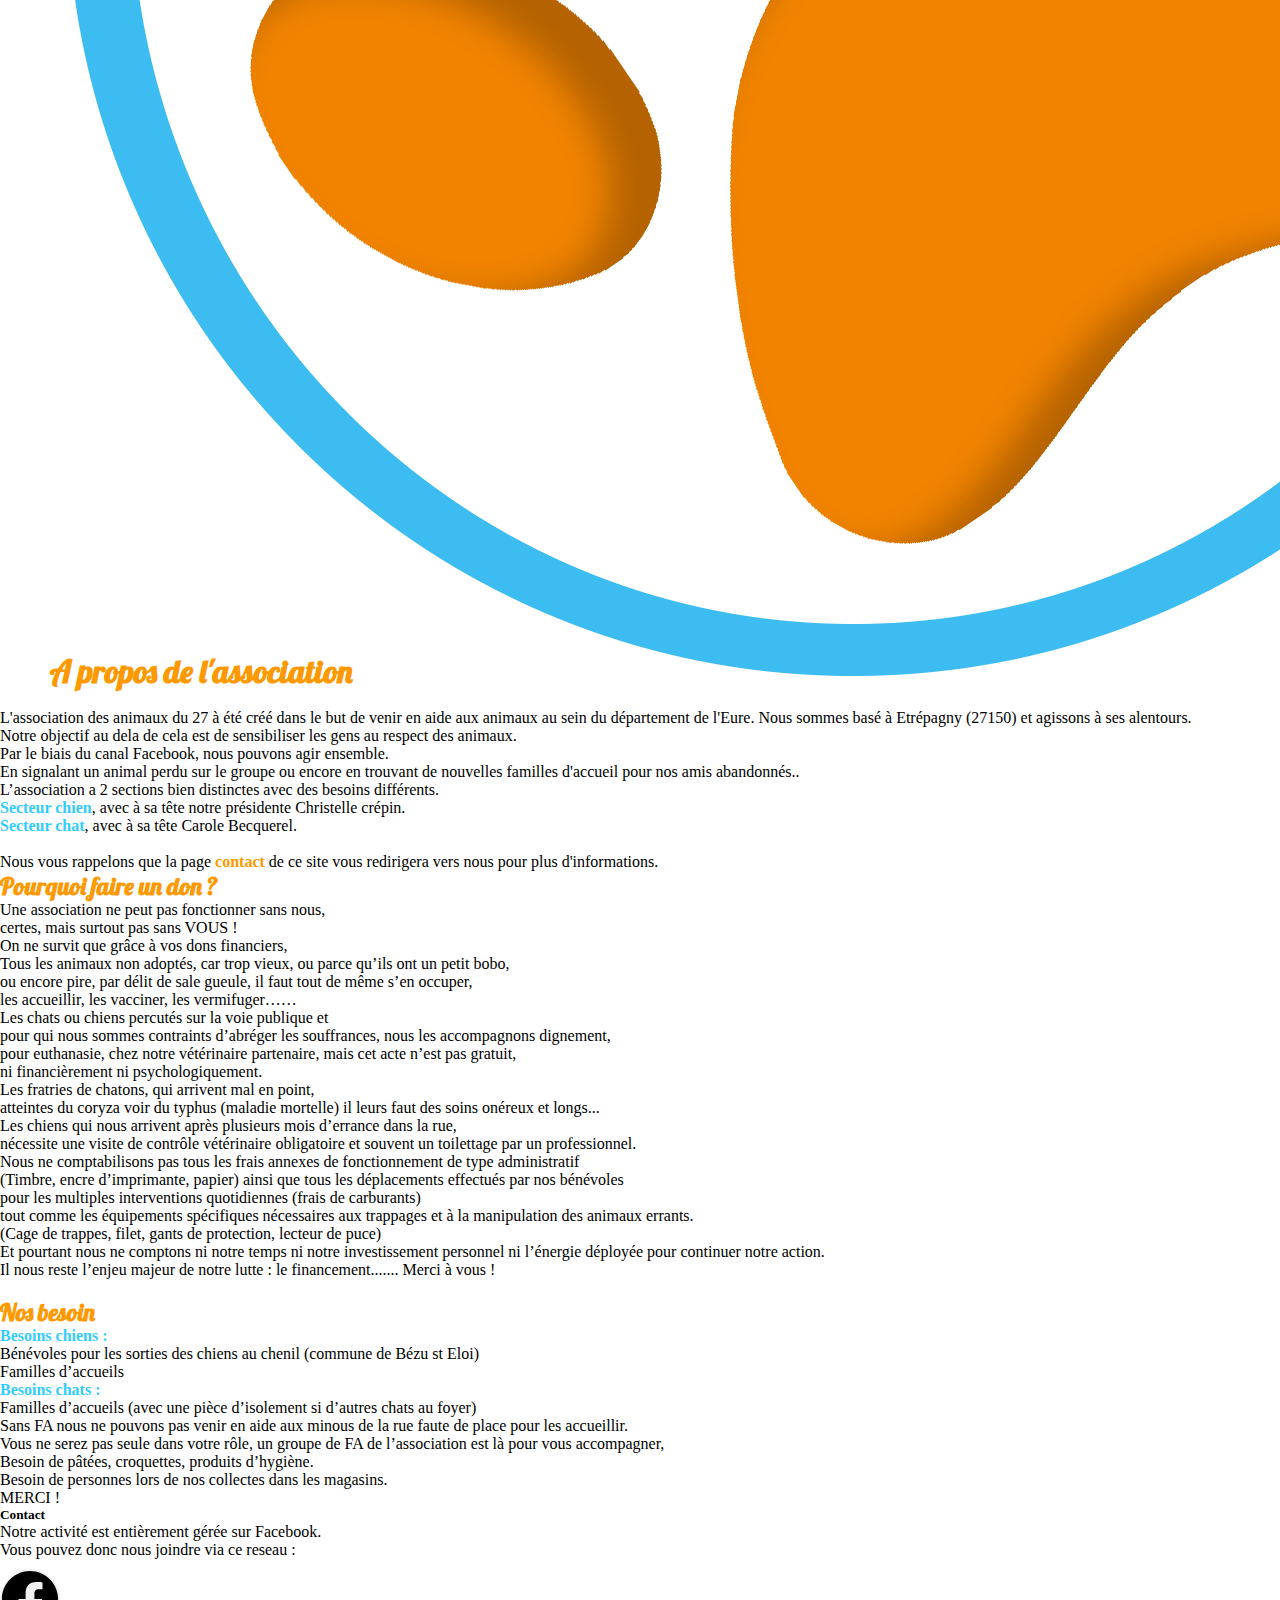
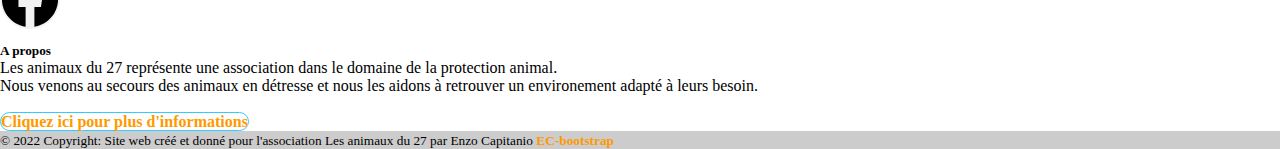
==== commit ff65cfbb: "fixed design on links and cleaned up HTML code" ====
--- a/section/about.html
+++ b/section/about.html
@@ -84,10 +84,11 @@
                     Christelle crépin.
                     <br><strong class="blue-item fw-bold">Secteur chat</strong>, avec à sa tête Carole Becquerel.
                     <br>
-                    <br>Nous vous rappelons que la page <a class="links borderLink"
-                        href="../section/contact.html">contact</a> de ce site vous
-                    redirigera vers nous pour plus
-                    d'informations.
+                    <br>Nous vous rappelons que la page
+                    <a class="links rounded" href="../section/contact.html">
+                        contact
+                    </a>
+                    de ce site vous redirigera vers nous pour plus d'informations.
                     <br>
                 </p>
                 <h2>Pourquoi faire un don ?</h2>
@@ -163,20 +164,23 @@
                     <p>
                         Les animaux du 27 représente une association dans le domaine de la protection animal.
                         <br>Nous venons au secours des animaux en détresse et nous les aidons à retrouver un
-                        environement
-                        adapté à leurs besoin.
+                        environement adapté à leurs besoin.
                         <br>
                         <br>
-                        <a class="links borderLink" href="../section/about.html" target="_blank">Cliquez ici pour plus
-                            d'informations</a>
+                        <a class="links borderLink p-2" href="../section/about.html" target="_blank">
+                            Cliquez ici pour plus d'informations
+                        </a>
                     </p>
                 </div>
             </div>
         </div>
         <!-- Copyright -->
         <div class="text-center p-3" style="background-color: rgba(0, 0, 0, 0.2);">
-            <small> © 2022 Copyright: Site web créé et donné pour l'association Les animaux du 27 par Enzo Capitanio
-                <a href="https://www.ec-bootstrap.com/" target="_blank" class="links borderLink">EC-bootstrap</a>
+            <small>
+                © 2022 Copyright: Site web créé et donné pour l'association Les animaux du 27 par Enzo Capitanio
+                <a href="https://www.ec-bootstrap.com/" target="_blank" class="links rounded bg-dark">
+                    EC-bootstrap
+                </a>
             </small>
         </div>
     </footer>
--- a/CSS/style.css
+++ b/CSS/style.css
@@ -15,6 +15,10 @@
     padding: 0;
     margin: 0;
     box-sizing: border-box;
+}
+body {
+    width: 100vw;
+    overflow-x: hidden;
 }
 
 .content-area {
@@ -110,7 +114,7 @@
     color: #ff9900;
     font-family: 'Lobster', BAUHS93;
     position: relative;
-    z-index: 3;
+    z-index: 4;
 }
 
 h1::before {
@@ -139,4 +143,32 @@
     background: #f1f1f1;
     cursor: pointer;
     position: relative;
+}
+
+.links {
+    text-decoration: none;
+    color: #ff9900;
+    font-weight: bold;
+    height: 100%;
+    width: 100%;
+}
+
+.links:hover {
+    color: #33ccff;
+    background: #000;
+}
+
+.borderLink {
+    border: 1px solid #33ccff;
+    border-radius: 10px;
+    overflow: hidden;
+}
+
+.borderLink:hover {
+    background: #000;
+}
+
+footer {
+    min-height: 150px;
+    bottom: 0;
 }